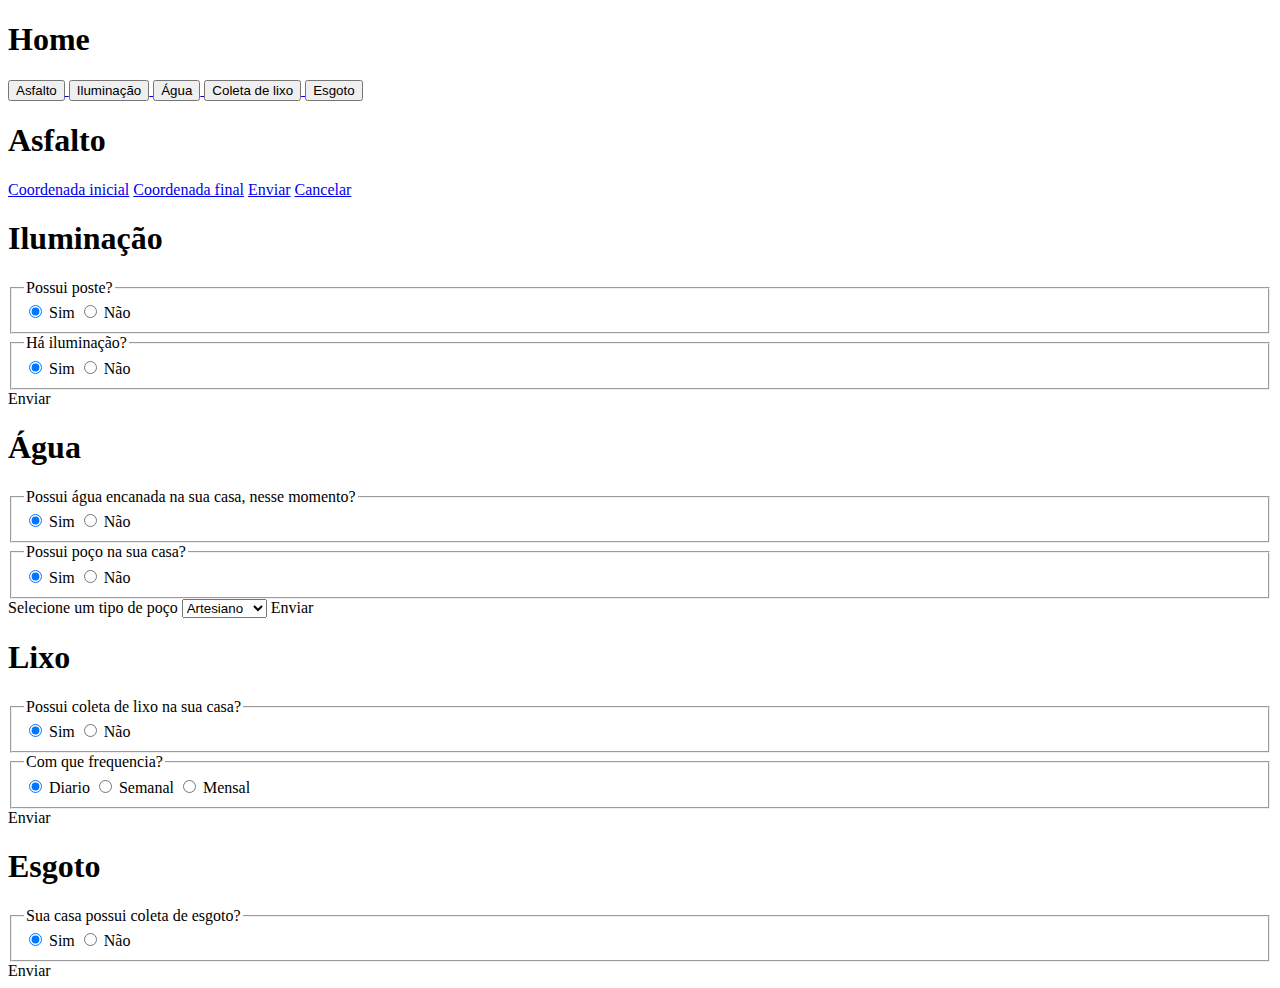
==== app/index.html @ e6197594 "Alteração na tabela iluminação" ====
<!DOCTYPE html>
<html>

<head>
  <meta charset="utf-8" />
  <meta name="viewport" content="user-scalable=no, initial-scale=1, maximum-scale=1, minimum-scale=1, width=device-width">

  <link rel="stylesheet" href="css/estilo.css" />
  <link rel="stylesheet" href="css/jquery.mobile-1.4.5.min.css">
  <link rel="stylesheet" href="css/jquery.mobile.structure-1.4.5.min.css" />
  <link rel="stylesheet" href="css/jquery.mobile.icons.min.css">
  <link rel="stylesheet" href="css/jquery.mobile.theme-1.4.5.css">

  <script type="text/javascript" src="js/jquery.js"></script>
  <script type="text/javascript" src="js/fastClick.js"></script>
  <script type="text/javascript" src="js/jquery.mobile.js"></script>
  <script type="text/javascript" src="js/function.js"></script>

  <script src="js/app.js"></script>

</head>

<body onload="navigator.geolocation.getCurrentPosition(onSuccessGeo, onErrorGeo);">

  <!--página home-->

  <div data-role="page" id="home" data-theme="b">
    <div data-role="header" data-position="fixed">
      <h1>Home</h1>
    </div>
    <div data-role="content">
      <a href="#asphalt" data-transition="slide">
        <input type="button" data-icon="" data-iconpos="top" value="Asfalto">
      </a>
      <a href="#lighting" data-transition="slide">
        <input type="button" data-icon="" data-iconpos="top" value="Iluminação" onclick="setCoord('iluminacao')">
      </a>
      <a href="#water" data-transition="slide">
        <input type="button" data-icon="" data-iconpos="top" value="Água" onclick="setCoord('agua')">
      </a>
      <a href="#trash" data-transition="fade">
        <input type="button" data-icon="" data-iconpos="top" value="Coleta de lixo" onclick="setCoord('lixo')">
      </a>
      <a href="#sewer" data-transition="slide">
        <input type="button" data-icon="" data-iconpos="top" value="Esgoto" onclick="setCoord('esgoto')">
      </a>
    </div>
  </div>

  <!--pagina de asfaltos-->
  <div data-role="page" id="asphalt" data-theme="a">
    <div data-role="header" data-position="fixed">
      <a href="#services" data-rel="back" class="ui-btn ui-shadow ui-corner-all ui-icon-carat-l ui-btn-icon-notext ui-btn-left"></a>
      <h1>Asfalto</h1>
    </div>
    <div data-role="content">
      <form id="form-asfalto">
        <input type="hidden" name="latitude_inicial" id="latitudeInicial">
        <input type="hidden" name="longitude_inicial" id="longitudeInicial">

        <input type="hidden" name="latitude_final" id="latitudeFinal">
        <input type="hidden" name="longitude_final" id="longitudeFinal">
        
        <a href="#" class="ui-btn ui-corner-all ui-icon-location ui-btn-icon-top" onclick="setCoordAsfaltIni();">Coordenada inicial</a>
        <a href="#" class="ui-btn ui-corner-all ui-icon-location ui-btn-icon-top" onclick="setCoordAsfaltFinal();">Coordenada final</a>
        <a href="#" class="ui-btn ui-corner-all ui-icon-check ui-btn-icon-top" onclick="enviarFormAsfalto()">Enviar</a>
        <a href="#" class="ui-btn ui-corner-all ui-icon-delete ui-btn-icon-top">Cancelar</a>
      </form>
    </div>
  </div>
  <div data-role="page" id="lighting" data-theme="a">
    <div data-role="header" data-position="fixed">
      <a href="#services" data-rel="back" class="ui-btn ui-shadow ui-corner-all ui-icon-carat-l ui-btn-icon-notext ui-btn-left"></a>
      <h1>Iluminação</h1>
    </div>
    <div data-role="content">
      <form id="form-iluminacao">
        <input type="hidden" name="latitude" id="latIlum">
        <input type="hidden" name="longitude" id="longIlum">

        <fieldset data-role="controlgroup" data-iconpos="right" data-theme="a">
          <legend>Possui poste?</legend>
          <input type="radio" name="poste" id="radio-choice-w-6a" value="1" checked="checked" onclick="iluminacao('habilitar');">
          <label for="radio-choice-w-6a">Sim</label>
          <input type="radio" name="poste" id="radio-choice-w-6b" value="0" onclick="iluminacao('desabilitar');">
          <label for="radio-choice-w-6b">Não</label>
        </fieldset>

        <fieldset data-role="controlgroup" id="lamp" data-iconpos="right" data-theme="a">
          <legend>Há iluminação?</legend>
          <input type="radio" name="lampada" id="radio-choice-w-6c" value="1" checked="checked">
          <label for="radio-choice-w-6c">Sim</label>
          <input type="radio" name="lampada" id="radio-choice-w-6d" value="0">
          <label for="radio-choice-w-6d">Não</label>
          <input type="radio" name="lampada" id="ilumNull" value="null" style="visibility:hidden;">
        </fieldset>
        <a class="ui-btn ui-corner-all ui-icon-check ui-btn-icon-right" id="send" onclick="enviarFormIluminacao()">Enviar</a>
      </form>
    </div>
  </div>

  <!--página água-->
  <div data-role="page" id="water" data-theme="a">
    <div data-role="header" data-position="fixed">
      <a href="#services" data-rel="back" class="ui-btn ui-shadow ui-corner-all ui-icon-carat-l ui-btn-icon-notext ui-btn-left"></a>
      <h1>Água</h1>
    </div>
    <div data-role="content">
      <form id="form-agua">
        
        <input type="hidden" name="latitude" id="latAgua">
        <input type="hidden" name="longitude" id="longAgua">


        <fieldset data-role="controlgroup" data-iconpos="right" data-theme="a">
          <legend>Possui água encanada na sua casa, nesse momento?</legend>
          <input type="radio" name="encanada" id="radio-choice-w-6a" value="1" checked="checked">
          <label for="radio-choice-w-6a">Sim</label>
          <input type="radio" name="encanada" id="radio-choice-w-6b" value="0">
          <label for="radio-choice-w-6b">Não</label>
        </fieldset>
        <fieldset data-role="controlgroup" data-iconpos="right" data-theme="a">
          <legend>Possui poço na sua casa?</legend>
          <input type="radio" name="poco" id="radio-choice-w-61" value="1" checked="checked">
          <label for="radio-choice-w-61">Sim</label>
          <input type="radio" name="poco" id="radio-choice-w-62" value="0">
          <label for="radio-choice-w-62">Não</label>
        </fieldset>
        <label for="select-choice-1" class="select">Selecione um tipo de poço</label>
        <select name="tipo_poco" id="select-choice-1">
          <option value="0">Artesiano</option>
          <option value="1">Amazonas</option>
        </select>
        <a class="ui-btn ui-corner-all ui-icon-check ui-btn-icon-right" id="send" onclick="enviarFormAgua()">Enviar</a>
      </form>
    </div>
  </div>

  <!--página de lixo-->
  <div data-role="page" id="trash" data-theme="a">
    <div data-role="header" data-position="fixed">
      <a href="#services" data-rel="back" class="ui-btn ui-shadow ui-corner-all ui-icon-carat-l ui-btn-icon-notext ui-btn-left"></a>
      <h1>Lixo</h1>
    </div>
    <div data-role="content">
      <form id="form-lixo">
        <input type="hidden" name="latitude" id="latLixo">
        <input type="hidden" name="longitude" id="longLixo">

        <fieldset data-role="controlgroup" data-iconpos="right" data-theme="a">
          <legend>Possui coleta de lixo na sua casa?</legend>
          <input type="radio" name="coleta" id="radio-choice-w-6a" value="1" checked="checked" onclick="freqColetaLixo('habilitar');">
          <label for="radio-choice-w-6a">Sim</label>
          <input type="radio" name="coleta" id="radio-choice-w-6b" value="0" onclick="freqColetaLixo('desabilitar');">
          <label for="radio-choice-w-6b">Não</label>
        </fieldset>

        <fieldset data-role="controlgroup" id="frequenciaColetaLixo" data-iconpos="right" data-theme="a">
          <legend>Com que frequencia?</legend>
          <input type="radio" name="frequencia" id="radio-choice-w-6c" value="diario" checked="checked">
          <label for="radio-choice-w-6c">Diario</label>
          <input type="radio" name="frequencia" id="radio-choice-w-6d" value="semanal">
          <label for="radio-choice-w-6d">Semanal</label>
          <input type="radio" name="frequencia" id="radio-choice-w-6e" value="mensal">
          <label for="radio-choice-w-6e">Mensal</label>
          <input type="radio" name="frequencia" id="frequenciaNull" value="null" style="visibility:hidden;">
        </fieldset>
        <a class="ui-btn ui-corner-all ui-icon-check ui-btn-icon-right" id="send" onclick="enviarFormLixo()">Enviar</a>
      </form>  
    
    </div>
  </div>

  <!--página de esgoto-->
  <div data-role="page" id="sewer" data-theme="a">
    <div data-role="header" data-position="fixed">
      <a href="#services" data-rel="back" class="ui-btn ui-shadow ui-corner-all ui-icon-carat-l ui-btn-icon-notext ui-btn-left"></a>
      <h1>Esgoto</h1>
    </div>
    <div data-role="content">
      <form id="form-esgoto">
        <input type="hidden" name="latitude" id="latEsgoto">
        <input type="hidden" name="longitude" id="longEsgoto">

        <fieldset data-role="controlgroup" data-iconpos="right" data-theme="a">
          <legend>Sua casa possui coleta de esgoto?</legend>
          <input type="radio" name="esgoto" id="radio-choice-w-6a" value="1" checked="checked">
          <label for="radio-choice-w-6a">Sim</label>
          <input type="radio" name="esgoto" id="radio-choice-w-6b" value="0">
          <label for="radio-choice-w-6b">Não</label>
        </fieldset>
        <a class="ui-btn ui-corner-all ui-icon-check ui-btn-icon-right" id="send" onclick="enviarFormEsgoto()">Enviar</a>
        <!--<a href="#" class="ui-btn ui-corner-all ui-icon-check ui-btn-icon-top">Sim</a>
        <a href="#" class="ui-btn ui-corner-all ui-icon-delete ui-btn-icon-top">Não</a>-->
      </form>
    </div>
  </div>
</body>

</html>
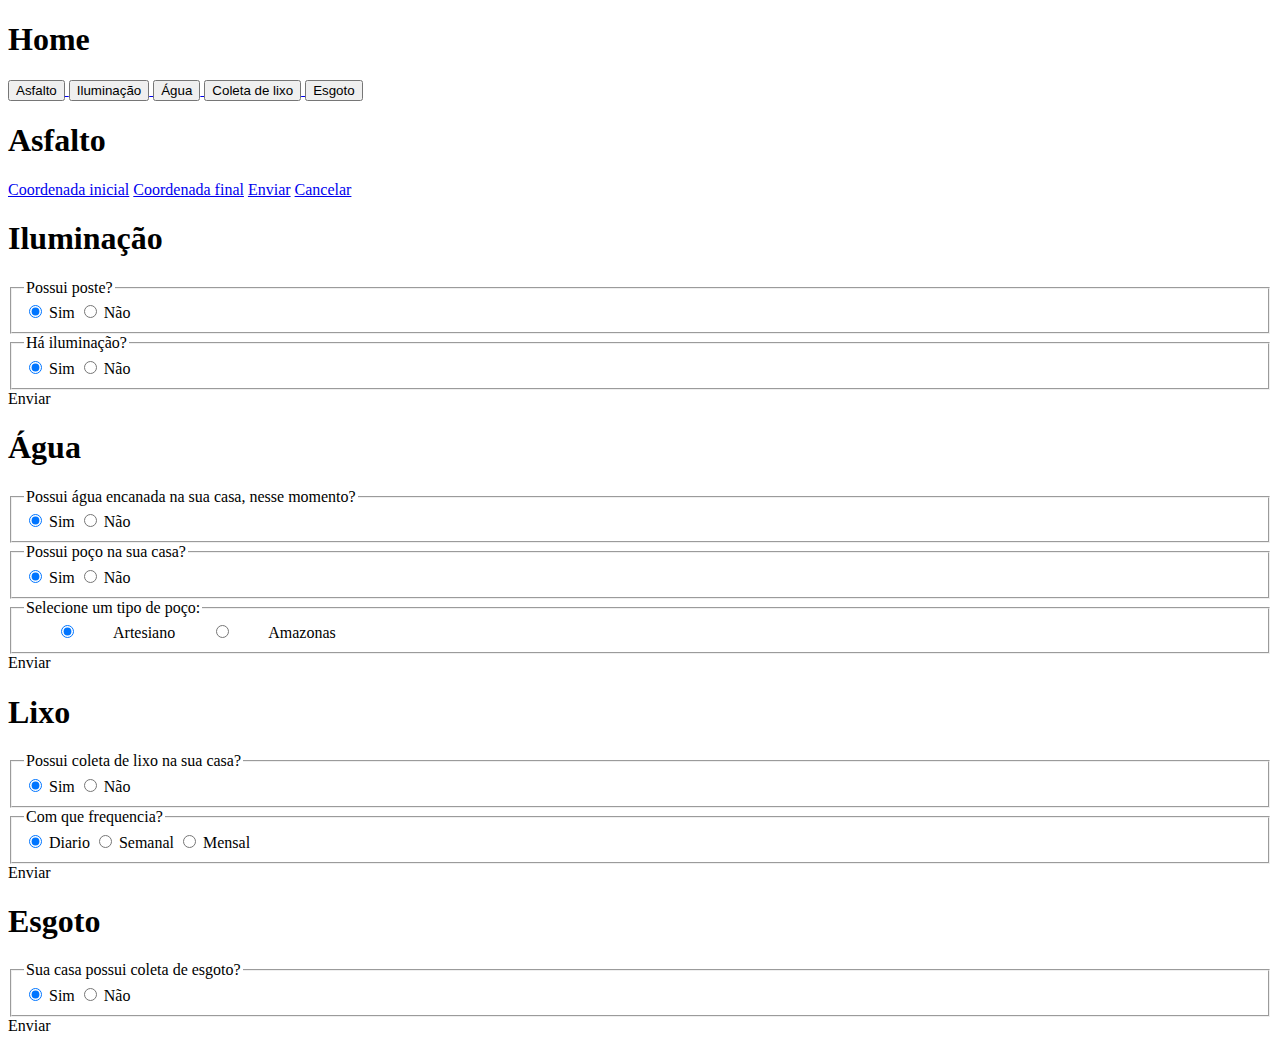
==== commit 0b5b871f: "Adicionando funçao hide e show na page agua" ====
--- a/app/index.html
+++ b/app/index.html
@@ -121,16 +121,27 @@
         </fieldset>
         <fieldset data-role="controlgroup" data-iconpos="right" data-theme="a">
           <legend>Possui poço na sua casa?</legend>
-          <input type="radio" name="poco" id="radio-choice-w-61" value="1" checked="checked">
+          <input type="radio" name="poco" id="radio-choice-w-61" value="1" checked="checked" onclick="unablePoco('habilitar')">
           <label for="radio-choice-w-61">Sim</label>
-          <input type="radio" name="poco" id="radio-choice-w-62" value="0">
+          <input type="radio" name="poco" id="radio-choice-w-62" value="0" onclick="unablePoco('desabilitar')">
           <label for="radio-choice-w-62">Não</label>
         </fieldset>
-        <label for="select-choice-1" class="select">Selecione um tipo de poço</label>
-        <select name="tipo_poco" id="select-choice-1">
-          <option value="0">Artesiano</option>
-          <option value="1">Amazonas</option>
-        </select>
+        <!--<fieldset data-role="controlgroup" data-iconpos="right" data-theme="a" id="teste">
+          <label for="select-choice-1" class="select">Selecione um tipo de poço</label>
+          <select name="tipo_poco" id="tipo_poco">
+            <option value="0">Artesiano</option>
+            <option value="1">Amazonas</option>
+            <option value="null">null</option>
+          </select>
+        </fieldset>-->
+        <fieldset data-role="controlgroup" id="teste" data-iconpos="right" data-theme="a">
+          <legend>Selecione um tipo de poço:</legend>
+          <input type="radio" name="tipo_poco" id="radio-choice-v-2a" value="0" checked="checked">
+          <label for="radio-choice-v-2a">Artesiano</label>
+          <input type="radio" name="tipo_poco" id="radio-choice-v-2b" value="1">
+          <label for="radio-choice-v-2b">Amazonas</label>
+          <input type="radio" name="tipo_poco" id="dispoco" value="null" style="visibility:hidden;"> 
+        </fieldset>
         <a class="ui-btn ui-corner-all ui-icon-check ui-btn-icon-right" id="send" onclick="enviarFormAgua()">Enviar</a>
       </form>
     </div>
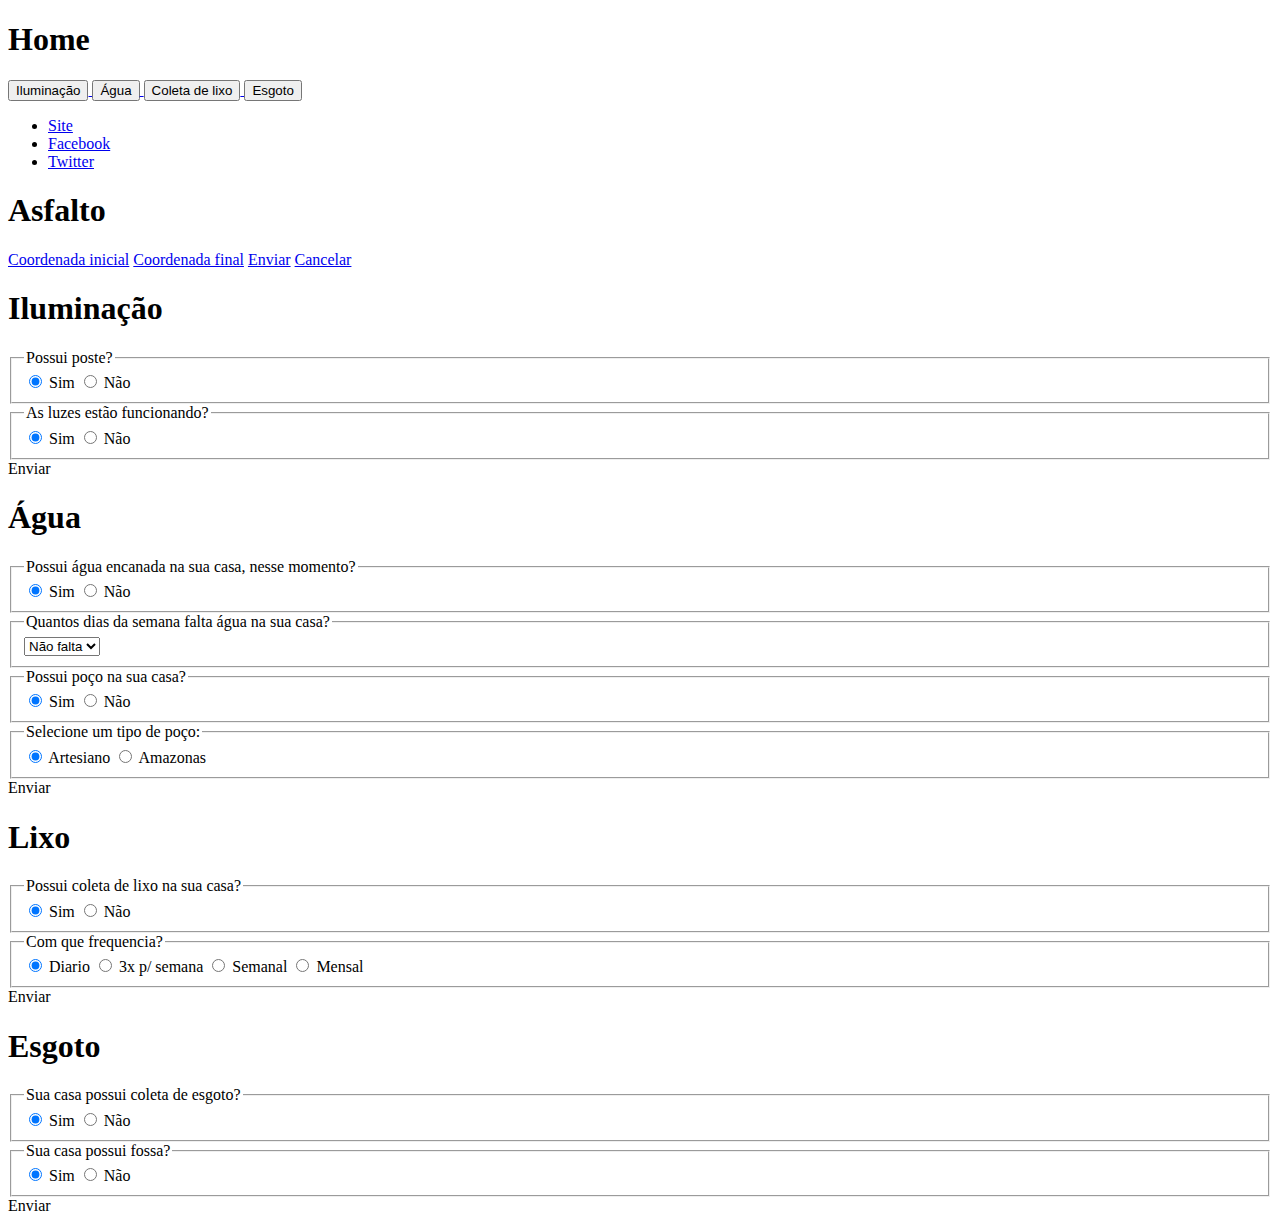
==== commit 2bba4fb7: "Adicionando footer social media" ====
--- a/app/index.html
+++ b/app/index.html
@@ -20,37 +20,60 @@
 
 </head>
 
-<body onload="navigator.geolocation.getCurrentPosition(onSuccessGeo, onErrorGeo);">
+<body onload="navigator.geolocation.getCurrentPosition(onSuccessGeo, onErrorGeo)">
 
   <!--página home-->
 
-  <div data-role="page" id="home" data-theme="b">
+  <div data-role="page" id="home" data-theme="a">
     <div data-role="header" data-position="fixed">
       <h1>Home</h1>
     </div>
     <div data-role="content">
-      <a href="#asphalt" data-transition="slide">
+      <!-- <a href="#asphalt" data-transition="fade">
         <input type="button" data-icon="" data-iconpos="top" value="Asfalto">
-      </a>
-      <a href="#lighting" data-transition="slide">
-        <input type="button" data-icon="" data-iconpos="top" value="Iluminação" onclick="setCoord('iluminacao')">
-      </a>
-      <a href="#water" data-transition="slide">
-        <input type="button" data-icon="" data-iconpos="top" value="Água" onclick="setCoord('agua')">
+      </a> -->
+      <a href="#lighting" data-transition="fade">
+        <input type="button" data-icon="" data-iconpos="top" value="Iluminação" onclick="setCoordIluminacao()">
+      </a>
+      <a href="#water" data-transition="fade">
+        <input type="button" data-icon="" data-iconpos="top" value="Água" onclick="setCoordAgua()">
       </a>
       <a href="#trash" data-transition="fade">
-        <input type="button" data-icon="" data-iconpos="top" value="Coleta de lixo" onclick="setCoord('lixo')">
-      </a>
-      <a href="#sewer" data-transition="slide">
-        <input type="button" data-icon="" data-iconpos="top" value="Esgoto" onclick="setCoord('esgoto')">
-      </a>
+        <input type="button" data-icon="" data-iconpos="top" value="Coleta de lixo" onclick="setCoordLixo()">
+      </a>
+      <a href="#sewer" data-transition="fade">
+        <input type="button" data-icon="" data-iconpos="top" value="Esgoto" onclick="setCoordEsgoto()">
+      </a>
+    </div>
+
+
+
+    <div data-role="footer" data-position="fixed">
+      <div data-role="navbar">
+      
+        <ul>
+        
+          <li>
+            <a href="http://lupanh.000webhostapp.com/LUPANH/front/" data-icon="star" class="ui-icon-myicon-site" target="_blank">Site</a>
+          </li>
+        
+          <li>
+            <a href="#" data-icon="star" class="ui-icon-myicon-fb" onclick="alert('Facebook')">Facebook</a>
+          </li>
+        
+          <li>
+            <a href="#" data-icon="gear" class="ui-icon-myicon-tw" onclick="alert('Twitter')">Twitter</a>
+          </li>
+          </ul>
+        </div>
     </div>
   </div>
 
   <!--pagina de asfaltos-->
   <div data-role="page" id="asphalt" data-theme="a">
     <div data-role="header" data-position="fixed">
-      <a href="#services" data-rel="back" class="ui-btn ui-shadow ui-corner-all ui-icon-carat-l ui-btn-icon-notext ui-btn-left"></a>
+      <a href="#services" data-rel="back" class="ui-btn ui-shadow ui-corner-all ui-icon-carat-l ui-btn-icon-notext ui-btn-left"
+        onclick="  "></a>
       <h1>Asfalto</h1>
     </div>
     <div data-role="content">
@@ -60,7 +83,7 @@
 
         <input type="hidden" name="latitude_final" id="latitudeFinal">
         <input type="hidden" name="longitude_final" id="longitudeFinal">
-        
+
         <a href="#" class="ui-btn ui-corner-all ui-icon-location ui-btn-icon-top" onclick="setCoordAsfaltIni();">Coordenada inicial</a>
         <a href="#" class="ui-btn ui-corner-all ui-icon-location ui-btn-icon-top" onclick="setCoordAsfaltFinal();">Coordenada final</a>
         <a href="#" class="ui-btn ui-corner-all ui-icon-check ui-btn-icon-top" onclick="enviarFormAsfalto()">Enviar</a>
@@ -70,7 +93,8 @@
   </div>
   <div data-role="page" id="lighting" data-theme="a">
     <div data-role="header" data-position="fixed">
-      <a href="#services" data-rel="back" class="ui-btn ui-shadow ui-corner-all ui-icon-carat-l ui-btn-icon-notext ui-btn-left"></a>
+      <a href="#services" data-rel="back" class="ui-btn ui-shadow ui-corner-all ui-icon-carat-l ui-btn-icon-notext ui-btn-left"
+        onclick="  "></a>
       <h1>Iluminação</h1>
     </div>
     <div data-role="content">
@@ -87,7 +111,7 @@
         </fieldset>
 
         <fieldset data-role="controlgroup" id="lamp" data-iconpos="right" data-theme="a">
-          <legend>Há iluminação?</legend>
+          <legend>As luzes estão funcionando?</legend>
           <input type="radio" name="lampada" id="radio-choice-w-6c" value="1" checked="checked">
           <label for="radio-choice-w-6c">Sim</label>
           <input type="radio" name="lampada" id="radio-choice-w-6d" value="0">
@@ -102,45 +126,54 @@
   <!--página água-->
   <div data-role="page" id="water" data-theme="a">
     <div data-role="header" data-position="fixed">
-      <a href="#services" data-rel="back" class="ui-btn ui-shadow ui-corner-all ui-icon-carat-l ui-btn-icon-notext ui-btn-left"></a>
+      <a href="#services" data-rel="back" class="ui-btn ui-shadow ui-corner-all ui-icon-carat-l ui-btn-icon-notext ui-btn-left"
+        onclick="  "></a>
       <h1>Água</h1>
     </div>
     <div data-role="content">
       <form id="form-agua">
-        
+
         <input type="hidden" name="latitude" id="latAgua">
         <input type="hidden" name="longitude" id="longAgua">
 
 
         <fieldset data-role="controlgroup" data-iconpos="right" data-theme="a">
           <legend>Possui água encanada na sua casa, nesse momento?</legend>
-          <input type="radio" name="encanada" id="radio-choice-w-6a" value="1" checked="checked">
-          <label for="radio-choice-w-6a">Sim</label>
-          <input type="radio" name="encanada" id="radio-choice-w-6b" value="0">
-          <label for="radio-choice-w-6b">Não</label>
+          <input type="radio" name="encanada" id="radio-choice-w-6e" value="1" checked="checked">
+          <label for="radio-choice-w-6e">Sim</label>
+          <input type="radio" name="encanada" id="radio-choice-w-6f" value="0">
+          <label for="radio-choice-w-6f">Não</label>
+        </fieldset>
+        <fieldset data-role="controlgroup" data-iconpos="right" data-theme="a">
+          <legend>Quantos dias da semana falta água na sua casa?</legend>
+          <select name="falta" id="falta" data-theme="a">
+            <option value="0">Não falta</option>
+            <option value="1">1</option>
+            <option value="2">2</option>
+            <option value="3">3</option>
+            <option value="4">4</option>
+            <option value="5">5</option>
+            <option value="6">6</option>
+            <option value="7">7</option>
+          </select>
         </fieldset>
         <fieldset data-role="controlgroup" data-iconpos="right" data-theme="a">
           <legend>Possui poço na sua casa?</legend>
-          <input type="radio" name="poco" id="radio-choice-w-61" value="1" checked="checked" onclick="unablePoco('habilitar')">
-          <label for="radio-choice-w-61">Sim</label>
-          <input type="radio" name="poco" id="radio-choice-w-62" value="0" onclick="unablePoco('desabilitar')">
-          <label for="radio-choice-w-62">Não</label>
-        </fieldset>
-        <!--<fieldset data-role="controlgroup" data-iconpos="right" data-theme="a" id="teste">
-          <label for="select-choice-1" class="select">Selecione um tipo de poço</label>
-          <select name="tipo_poco" id="tipo_poco">
-            <option value="0">Artesiano</option>
-            <option value="1">Amazonas</option>
-            <option value="null">null</option>
-          </select>
-        </fieldset>-->
+          <input type="radio" name="poco" id="radio-choice-w-6g" value="1" checked="checked" onclick="unablePoco('habilitar')">
+          <label for="radio-choice-w-6g">Sim</label>
+          <input type="radio" name="poco" id="radio-choice-w-6h" value="0" onclick="unablePoco('desabilitar')">
+          <label for="radio-choice-w-6h">Não</label>
+        </fieldset>
         <fieldset data-role="controlgroup" id="teste" data-iconpos="right" data-theme="a">
           <legend>Selecione um tipo de poço:</legend>
-          <input type="radio" name="tipo_poco" id="radio-choice-v-2a" value="0" checked="checked">
-          <label for="radio-choice-v-2a">Artesiano</label>
-          <input type="radio" name="tipo_poco" id="radio-choice-v-2b" value="1">
-          <label for="radio-choice-v-2b">Amazonas</label>
-          <input type="radio" name="tipo_poco" id="dispoco" value="null" style="visibility:hidden;"> 
+
+          <input type="radio" name="tipo_poco" id="radio-choice-v-2a" value="0" checked="checked">
+          <label for="radio-choice-v-2a">Artesiano</label>
+
+          <input type="radio" name="tipo_poco" id="radio-choice-v-2b" value="1">
+          <label for="radio-choice-v-2b">Amazonas</label>
+
+          <input type="radio" name="tipo_poco" id="dispoco" value="null" style="visibility:hidden;">
         </fieldset>
         <a class="ui-btn ui-corner-all ui-icon-check ui-btn-icon-right" id="send" onclick="enviarFormAgua()">Enviar</a>
       </form>
@@ -150,7 +183,8 @@
   <!--página de lixo-->
   <div data-role="page" id="trash" data-theme="a">
     <div data-role="header" data-position="fixed">
-      <a href="#services" data-rel="back" class="ui-btn ui-shadow ui-corner-all ui-icon-carat-l ui-btn-icon-notext ui-btn-left"></a>
+      <a href="#services" data-rel="back" class="ui-btn ui-shadow ui-corner-all ui-icon-carat-l ui-btn-icon-notext ui-btn-left"
+        onclick="  "></a>
       <h1>Lixo</h1>
     </div>
     <div data-role="content">
@@ -160,32 +194,35 @@
 
         <fieldset data-role="controlgroup" data-iconpos="right" data-theme="a">
           <legend>Possui coleta de lixo na sua casa?</legend>
-          <input type="radio" name="coleta" id="radio-choice-w-6a" value="1" checked="checked" onclick="freqColetaLixo('habilitar');">
-          <label for="radio-choice-w-6a">Sim</label>
-          <input type="radio" name="coleta" id="radio-choice-w-6b" value="0" onclick="freqColetaLixo('desabilitar');">
-          <label for="radio-choice-w-6b">Não</label>
+          <input type="radio" name="coleta" id="radio-choice-w-6i" value="1" checked="checked" onclick="freqColetaLixo('habilitar');">
+          <label for="radio-choice-w-6i">Sim</label>
+          <input type="radio" name="coleta" id="radio-choice-w-6j" value="0" onclick="freqColetaLixo('desabilitar');">
+          <label for="radio-choice-w-6j">Não</label>
         </fieldset>
 
         <fieldset data-role="controlgroup" id="frequenciaColetaLixo" data-iconpos="right" data-theme="a">
           <legend>Com que frequencia?</legend>
-          <input type="radio" name="frequencia" id="radio-choice-w-6c" value="diario" checked="checked">
-          <label for="radio-choice-w-6c">Diario</label>
-          <input type="radio" name="frequencia" id="radio-choice-w-6d" value="semanal">
-          <label for="radio-choice-w-6d">Semanal</label>
-          <input type="radio" name="frequencia" id="radio-choice-w-6e" value="mensal">
-          <label for="radio-choice-w-6e">Mensal</label>
+          <input type="radio" name="frequencia" id="radio-choice-w-6cc" value="diario" checked="checked" />
+          <label for="radio-choice-w-6cc">Diario</label>
+          <input type="radio" name="frequencia" id="radio-choice-w-6bb" value="trial" />
+          <label for="radio-choice-w-6bb">3x p/ semana</label>
+          <input type="radio" name="frequencia" id="radio-choice-w-6dd" value="semanal" />
+          <label for="radio-choice-w-6dd">Semanal</label>
+          <input type="radio" name="frequencia" id="radio-choice-w-6ee" value="mensal">
+          <label for="radio-choice-w-6ee">Mensal</label>
           <input type="radio" name="frequencia" id="frequenciaNull" value="null" style="visibility:hidden;">
         </fieldset>
         <a class="ui-btn ui-corner-all ui-icon-check ui-btn-icon-right" id="send" onclick="enviarFormLixo()">Enviar</a>
-      </form>  
-    
+      </form>
+
     </div>
   </div>
 
   <!--página de esgoto-->
   <div data-role="page" id="sewer" data-theme="a">
     <div data-role="header" data-position="fixed">
-      <a href="#services" data-rel="back" class="ui-btn ui-shadow ui-corner-all ui-icon-carat-l ui-btn-icon-notext ui-btn-left"></a>
+      <a href="#services" data-rel="back" class="ui-btn ui-shadow ui-corner-all ui-icon-carat-l ui-btn-icon-notext ui-btn-left"
+        onclick="  "></a>
       <h1>Esgoto</h1>
     </div>
     <div data-role="content">
@@ -195,10 +232,18 @@
 
         <fieldset data-role="controlgroup" data-iconpos="right" data-theme="a">
           <legend>Sua casa possui coleta de esgoto?</legend>
-          <input type="radio" name="esgoto" id="radio-choice-w-6a" value="1" checked="checked">
-          <label for="radio-choice-w-6a">Sim</label>
-          <input type="radio" name="esgoto" id="radio-choice-w-6b" value="0">
-          <label for="radio-choice-w-6b">Não</label>
+          <input type="radio" name="esgoto" id="radio-choice-w-6k" value="1" checked="checked">
+          <label for="radio-choice-w-6k">Sim</label>
+          <input type="radio" name="esgoto" id="radio-choice-w-6l" value="0">
+          <label for="radio-choice-w-6l">Não</label>
+        </fieldset>
+
+        <fieldset data-role="controlgroup" data-iconpos="right" data-theme="a">
+          <legend>Sua casa possui fossa?</legend>
+          <input type="radio" name="fossa" id="radio-choice-w-6m" value="1" checked="checked">
+          <label for="radio-choice-w-6m">Sim</label>
+          <input type="radio" name="fossa" id="radio-choice-w-6n" value="0">
+          <label for="radio-choice-w-6n">Não</label>
         </fieldset>
         <a class="ui-btn ui-corner-all ui-icon-check ui-btn-icon-right" id="send" onclick="enviarFormEsgoto()">Enviar</a>
         <!--<a href="#" class="ui-btn ui-corner-all ui-icon-check ui-btn-icon-top">Sim</a>
--- a/app/css/estilo.css
+++ b/app/css/estilo.css
@@ -0,0 +1,27 @@
+/*html, body{
+  height: 100%;
+	margin: 0;
+	padding: 0;
+	background-size: 100%;
+  background-repeat: no-repeat;
+  background: #42a5f5;
+}*/
+
+
+
+
+  /*#custom-border-radius{
+    margin-top: -10px;
+  }*/
+/*.topo{
+  background-color: black;
+}*/
+/*.ui-page-theme-a .ui-btn, html .ui-bar-a .ui-btn, html .ui-body-a .ui-btn, html body .ui-group-theme-a .ui-btn, html head + body .ui-btn.ui-btn-a, .ui-page-theme-a .ui-btn:visited, html .ui-bar-a .ui-btn:visited, html .ui-body-a .ui-btn:visited, html body .ui-group-theme-a .ui-btn:visited, html head + body .ui-btn.ui-btn-a:visited{
+  background-color: #f3f3f3
+}*/
+
+/*
+.ui-icon-car:after {
+    background-image: url("images/icons-png/car-white.png") !important;
+    background-size: 18px 18px;
+}*/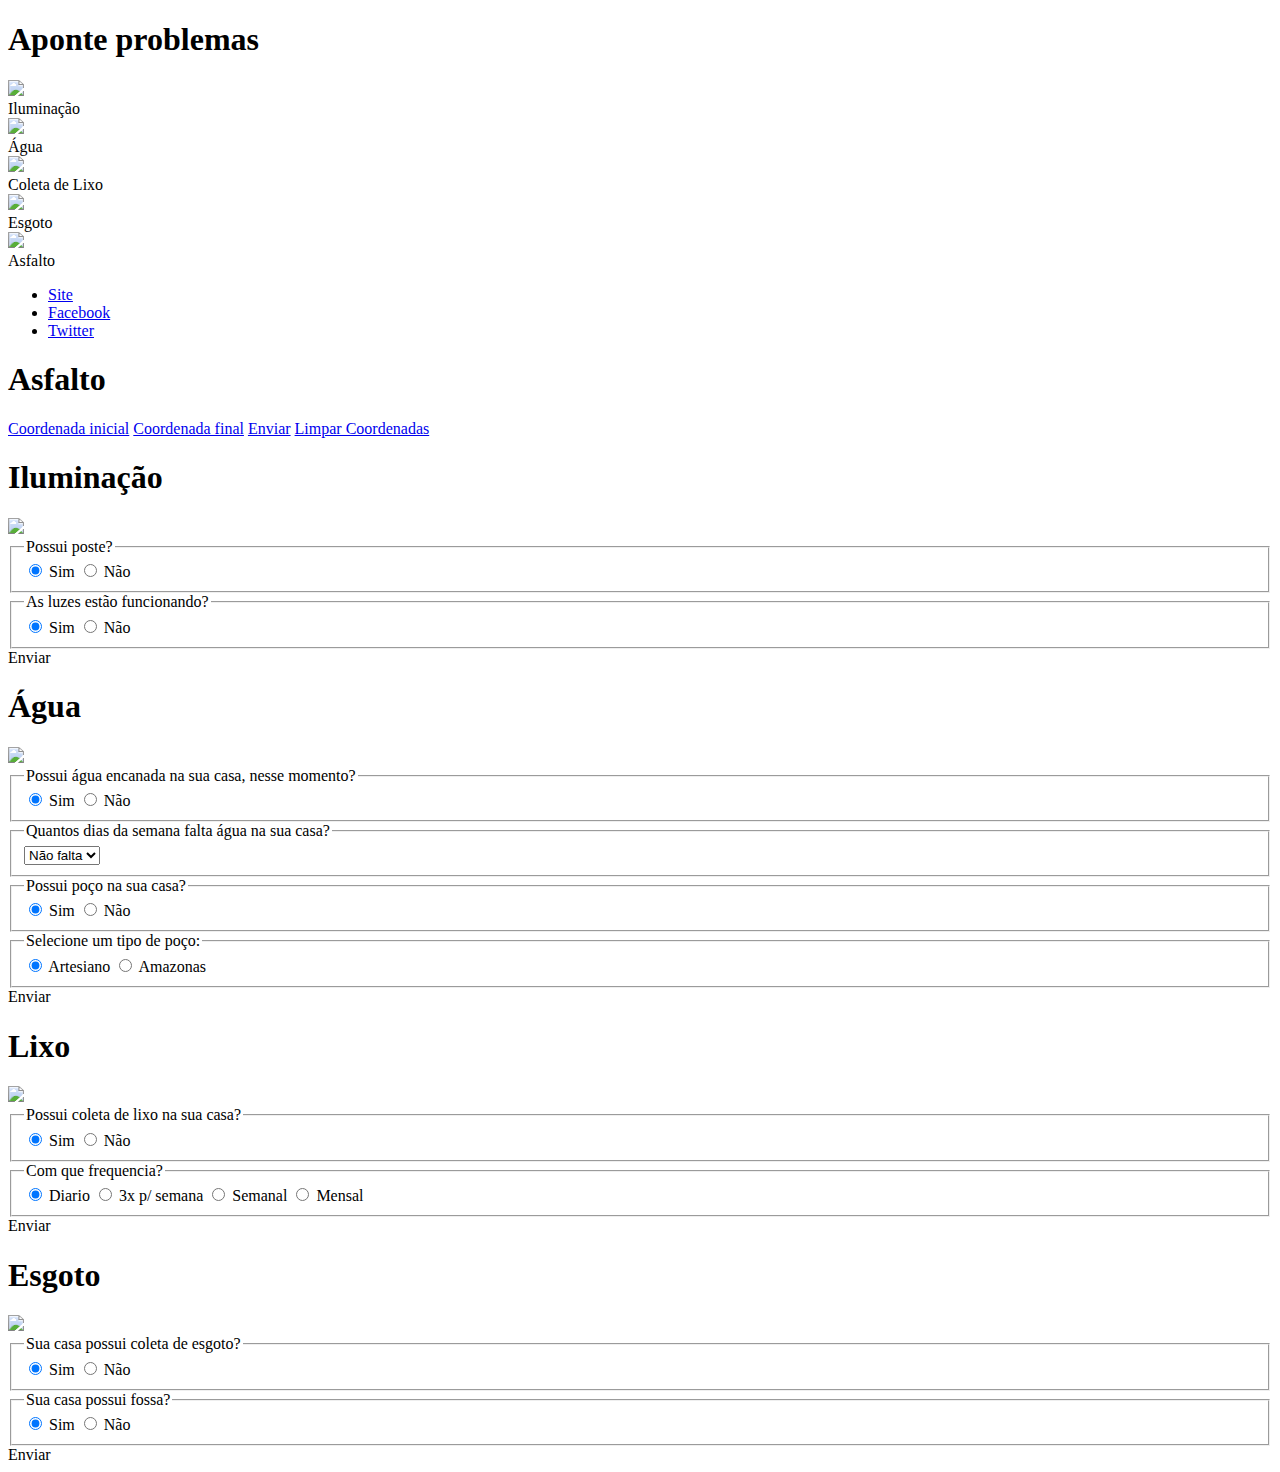
==== commit 44748ac0: "Funcao para limpar coords asfalto" ====
--- a/app/index.html
+++ b/app/index.html
@@ -5,11 +5,12 @@
   <meta charset="utf-8" />
   <meta name="viewport" content="user-scalable=no, initial-scale=1, maximum-scale=1, minimum-scale=1, width=device-width">
 
-  <link rel="stylesheet" href="css/estilo.css" />
   <link rel="stylesheet" href="css/jquery.mobile-1.4.5.min.css">
   <link rel="stylesheet" href="css/jquery.mobile.structure-1.4.5.min.css" />
   <link rel="stylesheet" href="css/jquery.mobile.icons.min.css">
   <link rel="stylesheet" href="css/jquery.mobile.theme-1.4.5.css">
+  <link rel="stylesheet" href="css/Lupanh.css">
+  <link rel="stylesheet" href="css/estilo.css" />
 
   <script type="text/javascript" src="js/jquery.js"></script>
   <script type="text/javascript" src="js/fastClick.js"></script>
@@ -26,46 +27,80 @@
 
   <div data-role="page" id="home" data-theme="a">
     <div data-role="header" data-position="fixed">
-      <h1>Home</h1>
+      <h1>Aponte problemas</h1>
     </div>
     <div data-role="content">
       <!-- <a href="#asphalt" data-transition="fade">
         <input type="button" data-icon="" data-iconpos="top" value="Asfalto">
       </a> -->
-      <a href="#lighting" data-transition="fade">
-        <input type="button" data-icon="" data-iconpos="top" value="Iluminação" onclick="setCoordIluminacao()">
-      </a>
-      <a href="#water" data-transition="fade">
-        <input type="button" data-icon="" data-iconpos="top" value="Água" onclick="setCoordAgua()">
-      </a>
-      <a href="#trash" data-transition="fade">
-        <input type="button" data-icon="" data-iconpos="top" value="Coleta de lixo" onclick="setCoordLixo()">
-      </a>
-      <a href="#sewer" data-transition="fade">
-        <input type="button" data-icon="" data-iconpos="top" value="Esgoto" onclick="setCoordEsgoto()">
-      </a>
+      <div class="ui-grid-a button-row">
+        <div class="ui-block-a">
+          <a class="bubble-button" href="#lighting" data-transition="fade" onclick="setCoordIluminacao()">
+            <div>
+              <img src="css/images/001-light-bulb.svg" />
+            </div>
+          </a>
+          <span>Iluminação</span>
+        </div>
+        <div class="ui-block-b">
+          <a class="bubble-button" href="#water" data-transition="fade" onclick="setCoordAgua()">
+            <div>
+              <img src="css/images/004-drop.svg" />
+            </div>
+          </a>
+          <span>Água</span>
+        </div>
+      </div>
+      <div class="ui-grid-a button-row">
+        <div class="ui-block-a">
+          <a class="bubble-button" href="#trash" data-transition="fade" onclick="setCoordLixo()">
+            <div>
+              <img src="css/images/002-garbage.svg" />
+            </div>
+          </a>
+          <span>Coleta de Lixo</span>
+        </div>
+        <div class="ui-block-b">
+          <a class="bubble-button" href="#sewer" data-transition="fade" onclick="setCoordEsgoto()">
+            <div>
+              <img src="css/images/003-waste.svg" />
+            </div>
+          </a>
+          <span>Esgoto</span>
+        </div>
+      </div>
+      <div class="ui-grid-a button-row">
+        <div class="ui-block-a">
+          <a class="bubble-button" href="#asphalt" data-transition="fade">
+            <div>
+              <img src="css/images/asphalt.svg" />
+            </div>
+          </a>
+          <span>Asfalto</span>
+        </div>
+      </div>
     </div>
 
 
 
     <div data-role="footer" data-position="fixed">
       <div data-role="navbar">
-      
+
         <ul>
-        
+
           <li>
-            <a href="http://lupanh.000webhostapp.com/LUPANH/front/" data-icon="star" class="ui-icon-myicon-site" target="_blank">Site</a>
+            <a href="http://lupanh.labhacker.org.br/front/" data-icon="star" class="ui-icon-myicon-site" target="_blank">Site</a>
           </li>
-        
+
           <li>
             <a href="#" data-icon="star" class="ui-icon-myicon-fb" onclick="alert('Facebook')">Facebook</a>
           </li>
-        
+
           <li>
             <a href="#" data-icon="gear" class="ui-icon-myicon-tw" onclick="alert('Twitter')">Twitter</a>
           </li>
-          </ul>
-        </div>
+        </ul>
+      </div>
     </div>
   </div>
 
@@ -87,7 +122,7 @@
         <a href="#" class="ui-btn ui-corner-all ui-icon-location ui-btn-icon-top" onclick="setCoordAsfaltIni();">Coordenada inicial</a>
         <a href="#" class="ui-btn ui-corner-all ui-icon-location ui-btn-icon-top" onclick="setCoordAsfaltFinal();">Coordenada final</a>
         <a href="#" class="ui-btn ui-corner-all ui-icon-check ui-btn-icon-top" onclick="enviarFormAsfalto()">Enviar</a>
-        <a href="#" class="ui-btn ui-corner-all ui-icon-delete ui-btn-icon-top">Cancelar</a>
+        <a href="#" class="ui-btn ui-corner-all ui-icon-delete ui-btn-icon-top" onclick="limpaCoords()">Limpar Coordenadas</a>
       </form>
     </div>
   </div>
@@ -99,26 +134,37 @@
     </div>
     <div data-role="content">
       <form id="form-iluminacao">
+        <div class="bubble-icon">
+          <img src="css/images/001-light-bulb.svg" />
+        </div>
+
         <input type="hidden" name="latitude" id="latIlum">
         <input type="hidden" name="longitude" id="longIlum">
 
-        <fieldset data-role="controlgroup" data-iconpos="right" data-theme="a">
-          <legend>Possui poste?</legend>
-          <input type="radio" name="poste" id="radio-choice-w-6a" value="1" checked="checked" onclick="iluminacao('habilitar');">
-          <label for="radio-choice-w-6a">Sim</label>
-          <input type="radio" name="poste" id="radio-choice-w-6b" value="0" onclick="iluminacao('desabilitar');">
-          <label for="radio-choice-w-6b">Não</label>
-        </fieldset>
-
-        <fieldset data-role="controlgroup" id="lamp" data-iconpos="right" data-theme="a">
-          <legend>As luzes estão funcionando?</legend>
-          <input type="radio" name="lampada" id="radio-choice-w-6c" value="1" checked="checked">
-          <label for="radio-choice-w-6c">Sim</label>
-          <input type="radio" name="lampada" id="radio-choice-w-6d" value="0">
-          <label for="radio-choice-w-6d">Não</label>
-          <input type="radio" name="lampada" id="ilumNull" value="null" style="visibility:hidden;">
-        </fieldset>
-        <a class="ui-btn ui-corner-all ui-icon-check ui-btn-icon-right" id="send" onclick="enviarFormIluminacao()">Enviar</a>
+        <div class="ui-field-contain">
+          <fieldset data-role="controlgroup" data-type="horizontal">
+            <legend>Possui poste?</legend>
+            <input type="radio" name="poste" id="radio-choice-w-6a" value="1" checked="checked" onclick="iluminacao('habilitar');">
+            <label for="radio-choice-w-6a">Sim</label>
+            <input type="radio" name="poste" id="radio-choice-w-6b" value="0" onclick="iluminacao('desabilitar');">
+            <label for="radio-choice-w-6b">Não</label>
+          </fieldset>
+        </div>
+
+        <div class="ui-field-contain" id="lamp">
+          <fieldset data-role="controlgroup" data-type="horizontal">
+            <legend>As luzes estão funcionando?</legend>
+            <input type="radio" name="lampada" id="radio-choice-w-6c" value="1" checked="checked">
+            <label for="radio-choice-w-6c">Sim</label>
+            <input type="radio" name="lampada" id="radio-choice-w-6d" value="0">
+            <label for="radio-choice-w-6d">Não</label>
+            <input type="radio" name="lampada" id="ilumNull" value="null" style="visibility:hidden;">
+          </fieldset>
+        </div>
+
+        <div class="ui-field-contain">
+          <a class="ui-btn ui-corner-all ui-icon-check ui-btn-icon-right" id="send" onclick="enviarFormIluminacao()">Enviar</a>
+        </div>
       </form>
     </div>
   </div>
@@ -132,50 +178,66 @@
     </div>
     <div data-role="content">
       <form id="form-agua">
+        <div class="bubble-icon">
+          <img src="css/images/004-drop.svg" />
+        </div>
 
         <input type="hidden" name="latitude" id="latAgua">
         <input type="hidden" name="longitude" id="longAgua">
 
-
-        <fieldset data-role="controlgroup" data-iconpos="right" data-theme="a">
-          <legend>Possui água encanada na sua casa, nesse momento?</legend>
-          <input type="radio" name="encanada" id="radio-choice-w-6e" value="1" checked="checked">
-          <label for="radio-choice-w-6e">Sim</label>
-          <input type="radio" name="encanada" id="radio-choice-w-6f" value="0">
-          <label for="radio-choice-w-6f">Não</label>
-        </fieldset>
-        <fieldset data-role="controlgroup" data-iconpos="right" data-theme="a">
-          <legend>Quantos dias da semana falta água na sua casa?</legend>
-          <select name="falta" id="falta" data-theme="a">
-            <option value="0">Não falta</option>
-            <option value="1">1</option>
-            <option value="2">2</option>
-            <option value="3">3</option>
-            <option value="4">4</option>
-            <option value="5">5</option>
-            <option value="6">6</option>
-            <option value="7">7</option>
-          </select>
-        </fieldset>
-        <fieldset data-role="controlgroup" data-iconpos="right" data-theme="a">
-          <legend>Possui poço na sua casa?</legend>
-          <input type="radio" name="poco" id="radio-choice-w-6g" value="1" checked="checked" onclick="unablePoco('habilitar')">
-          <label for="radio-choice-w-6g">Sim</label>
-          <input type="radio" name="poco" id="radio-choice-w-6h" value="0" onclick="unablePoco('desabilitar')">
-          <label for="radio-choice-w-6h">Não</label>
-        </fieldset>
-        <fieldset data-role="controlgroup" id="teste" data-iconpos="right" data-theme="a">
-          <legend>Selecione um tipo de poço:</legend>
-
-          <input type="radio" name="tipo_poco" id="radio-choice-v-2a" value="0" checked="checked">
-          <label for="radio-choice-v-2a">Artesiano</label>
-
-          <input type="radio" name="tipo_poco" id="radio-choice-v-2b" value="1">
-          <label for="radio-choice-v-2b">Amazonas</label>
-
-          <input type="radio" name="tipo_poco" id="dispoco" value="null" style="visibility:hidden;">
-        </fieldset>
-        <a class="ui-btn ui-corner-all ui-icon-check ui-btn-icon-right" id="send" onclick="enviarFormAgua()">Enviar</a>
+        <div class="ui-field-contain">
+          <fieldset data-role="controlgroup" data-type="horizontal">
+            <legend>Possui água encanada na sua casa, nesse momento?</legend>
+            <input type="radio" name="encanada" id="radio-choice-w-6e" value="1" checked="checked">
+            <label for="radio-choice-w-6e">Sim</label>
+            <input type="radio" name="encanada" id="radio-choice-w-6f" value="0">
+            <label for="radio-choice-w-6f">Não</label>
+          </fieldset>
+        </div>
+
+        <div class="ui-field-contain">
+          <fieldset data-role="controlgroup" data-type="horizontal">
+            <legend>Quantos dias da semana falta água na sua casa?</legend>
+            <select name="falta" id="falta" data-theme="a">
+              <option value="0">Não falta</option>
+              <option value="1">1</option>
+              <option value="2">2</option>
+              <option value="3">3</option>
+              <option value="4">4</option>
+              <option value="5">5</option>
+              <option value="6">6</option>
+              <option value="7">7</option>
+            </select>
+          </fieldset>
+        </div>
+
+        <div class="ui-field-contain">
+          <fieldset data-role="controlgroup" data-type="horizontal">
+            <legend>Possui poço na sua casa?</legend>
+            <input type="radio" name="poco" id="radio-choice-w-6g" value="1" checked="checked" onclick="unablePoco('habilitar')">
+            <label for="radio-choice-w-6g">Sim</label>
+            <input type="radio" name="poco" id="radio-choice-w-6h" value="0" onclick="unablePoco('desabilitar')">
+            <label for="radio-choice-w-6h">Não</label>
+          </fieldset>
+        </div>
+
+        <div class="ui-field-contain" id="teste">
+          <fieldset data-role="controlgroup" data-type="horizontal">
+            <legend>Selecione um tipo de poço:</legend>
+
+            <input type="radio" name="tipo_poco" id="radio-choice-v-2a" value="0" checked="checked">
+            <label for="radio-choice-v-2a">Artesiano</label>
+
+            <input type="radio" name="tipo_poco" id="radio-choice-v-2b" value="1">
+            <label for="radio-choice-v-2b">Amazonas</label>
+
+            <input type="radio" name="tipo_poco" id="dispoco" value="null" style="visibility:hidden;">
+          </fieldset>
+        </div>
+
+        <div class="ui-field-contain">
+          <a class="ui-btn ui-corner-all ui-icon-check ui-btn-icon-right" id="send" onclick="enviarFormAgua()">Enviar</a>
+        </div>
       </form>
     </div>
   </div>
@@ -189,30 +251,41 @@
     </div>
     <div data-role="content">
       <form id="form-lixo">
+        <div class="bubble-icon">
+          <img src="css/images/002-garbage.svg" />
+        </div>
+
         <input type="hidden" name="latitude" id="latLixo">
         <input type="hidden" name="longitude" id="longLixo">
 
-        <fieldset data-role="controlgroup" data-iconpos="right" data-theme="a">
-          <legend>Possui coleta de lixo na sua casa?</legend>
-          <input type="radio" name="coleta" id="radio-choice-w-6i" value="1" checked="checked" onclick="freqColetaLixo('habilitar');">
-          <label for="radio-choice-w-6i">Sim</label>
-          <input type="radio" name="coleta" id="radio-choice-w-6j" value="0" onclick="freqColetaLixo('desabilitar');">
-          <label for="radio-choice-w-6j">Não</label>
-        </fieldset>
-
-        <fieldset data-role="controlgroup" id="frequenciaColetaLixo" data-iconpos="right" data-theme="a">
-          <legend>Com que frequencia?</legend>
-          <input type="radio" name="frequencia" id="radio-choice-w-6cc" value="diario" checked="checked" />
-          <label for="radio-choice-w-6cc">Diario</label>
-          <input type="radio" name="frequencia" id="radio-choice-w-6bb" value="trial" />
-          <label for="radio-choice-w-6bb">3x p/ semana</label>
-          <input type="radio" name="frequencia" id="radio-choice-w-6dd" value="semanal" />
-          <label for="radio-choice-w-6dd">Semanal</label>
-          <input type="radio" name="frequencia" id="radio-choice-w-6ee" value="mensal">
-          <label for="radio-choice-w-6ee">Mensal</label>
-          <input type="radio" name="frequencia" id="frequenciaNull" value="null" style="visibility:hidden;">
-        </fieldset>
-        <a class="ui-btn ui-corner-all ui-icon-check ui-btn-icon-right" id="send" onclick="enviarFormLixo()">Enviar</a>
+        <div class="ui-field-contain">
+          <fieldset data-role="controlgroup" data-type="horizontal">
+            <legend>Possui coleta de lixo na sua casa?</legend>
+            <input type="radio" name="coleta" id="radio-choice-w-6i" value="1" checked="checked" onclick="freqColetaLixo('habilitar');">
+            <label for="radio-choice-w-6i">Sim</label>
+            <input type="radio" name="coleta" id="radio-choice-w-6j" value="0" onclick="freqColetaLixo('desabilitar');">
+            <label for="radio-choice-w-6j">Não</label>
+          </fieldset>
+        </div>
+
+        <div class="ui-field-contain" id="frequenciaColetaLixo">
+          <fieldset data-role="controlgroup" data-type="horizontal" data-mini="true">
+            <legend>Com que frequencia?</legend>
+            <input type="radio" name="frequencia" id="radio-choice-w-6cc" value="diario" checked="checked" />
+            <label for="radio-choice-w-6cc">Diario</label>
+            <input type="radio" name="frequencia" id="radio-choice-w-6bb" value="trial" />
+            <label for="radio-choice-w-6bb">3x p/ semana</label>
+            <input type="radio" name="frequencia" id="radio-choice-w-6dd" value="semanal" />
+            <label for="radio-choice-w-6dd">Semanal</label>
+            <input type="radio" name="frequencia" id="radio-choice-w-6ee" value="mensal">
+            <label for="radio-choice-w-6ee">Mensal</label>
+            <input type="radio" name="frequencia" id="frequenciaNull" value="null" style="visibility:hidden;">
+          </fieldset>
+        </div>
+
+        <div class="ui-field-contain">
+          <a class="ui-btn ui-corner-all ui-icon-check ui-btn-icon-right" id="send" onclick="enviarFormLixo()">Enviar</a>
+        </div>
       </form>
 
     </div>
@@ -227,25 +300,36 @@
     </div>
     <div data-role="content">
       <form id="form-esgoto">
+        <div class="bubble-icon">
+          <img src="css/images/003-waste.svg" />
+        </div>
+
         <input type="hidden" name="latitude" id="latEsgoto">
         <input type="hidden" name="longitude" id="longEsgoto">
 
-        <fieldset data-role="controlgroup" data-iconpos="right" data-theme="a">
-          <legend>Sua casa possui coleta de esgoto?</legend>
-          <input type="radio" name="esgoto" id="radio-choice-w-6k" value="1" checked="checked">
-          <label for="radio-choice-w-6k">Sim</label>
-          <input type="radio" name="esgoto" id="radio-choice-w-6l" value="0">
-          <label for="radio-choice-w-6l">Não</label>
-        </fieldset>
-
-        <fieldset data-role="controlgroup" data-iconpos="right" data-theme="a">
-          <legend>Sua casa possui fossa?</legend>
-          <input type="radio" name="fossa" id="radio-choice-w-6m" value="1" checked="checked">
-          <label for="radio-choice-w-6m">Sim</label>
-          <input type="radio" name="fossa" id="radio-choice-w-6n" value="0">
-          <label for="radio-choice-w-6n">Não</label>
-        </fieldset>
-        <a class="ui-btn ui-corner-all ui-icon-check ui-btn-icon-right" id="send" onclick="enviarFormEsgoto()">Enviar</a>
+        <div class="ui-field-contain">
+          <fieldset data-role="controlgroup" data-type="horizontal">
+            <legend>Sua casa possui coleta de esgoto?</legend>
+            <input type="radio" name="esgoto" id="radio-choice-w-6k" value="1" checked="checked">
+            <label for="radio-choice-w-6k">Sim</label>
+            <input type="radio" name="esgoto" id="radio-choice-w-6l" value="0">
+            <label for="radio-choice-w-6l">Não</label>
+          </fieldset>
+        </div>
+
+        <div class="ui-field-contain">
+          <fieldset data-role="controlgroup" data-type="horizontal">
+            <legend>Sua casa possui fossa?</legend>
+            <input type="radio" name="fossa" id="radio-choice-w-6m" value="1" checked="checked">
+            <label for="radio-choice-w-6m">Sim</label>
+            <input type="radio" name="fossa" id="radio-choice-w-6n" value="0">
+            <label for="radio-choice-w-6n">Não</label>
+          </fieldset>
+        </div>
+
+        <div class="ui-field-contain">
+          <a class="ui-btn ui-corner-all ui-icon-check ui-btn-icon-right" id="send" onclick="enviarFormEsgoto()">Enviar</a>
+        </div>
         <!--<a href="#" class="ui-btn ui-corner-all ui-icon-check ui-btn-icon-top">Sim</a>
         <a href="#" class="ui-btn ui-corner-all ui-icon-delete ui-btn-icon-top">Não</a>-->
       </form>
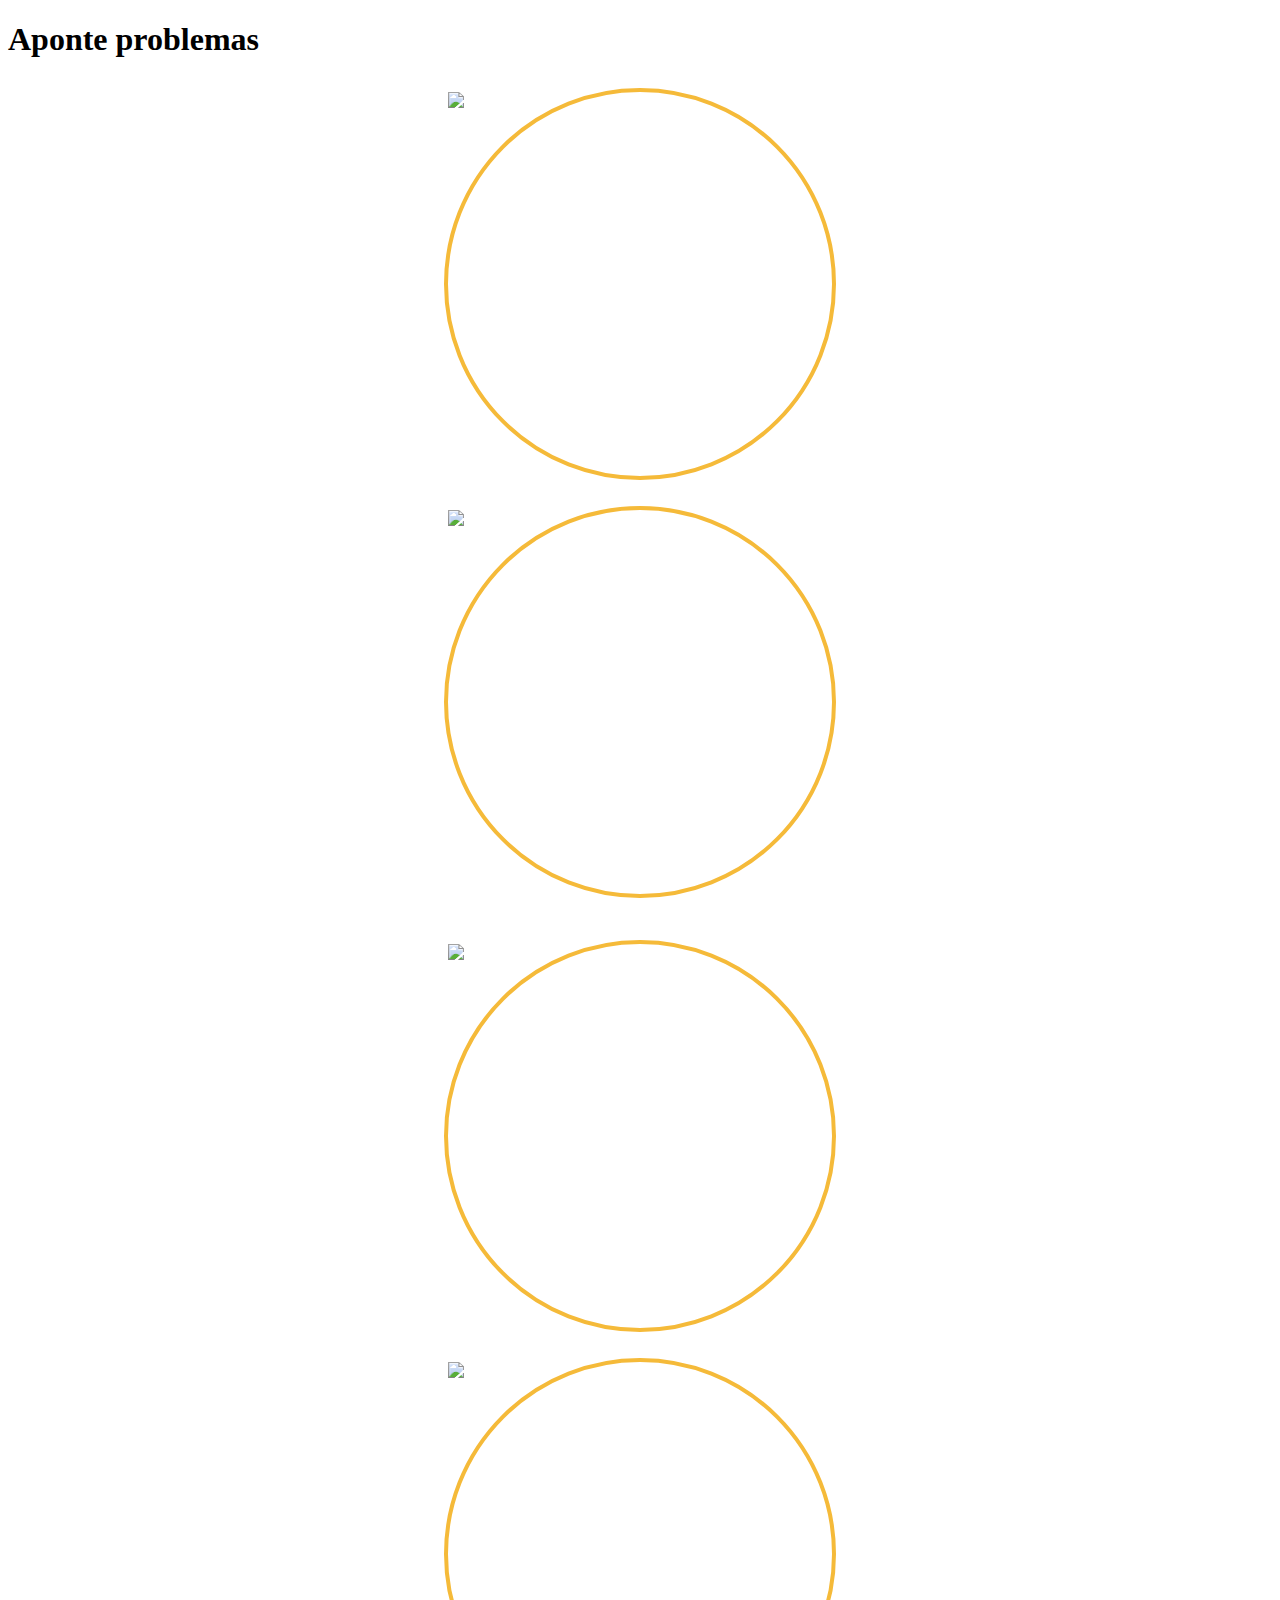
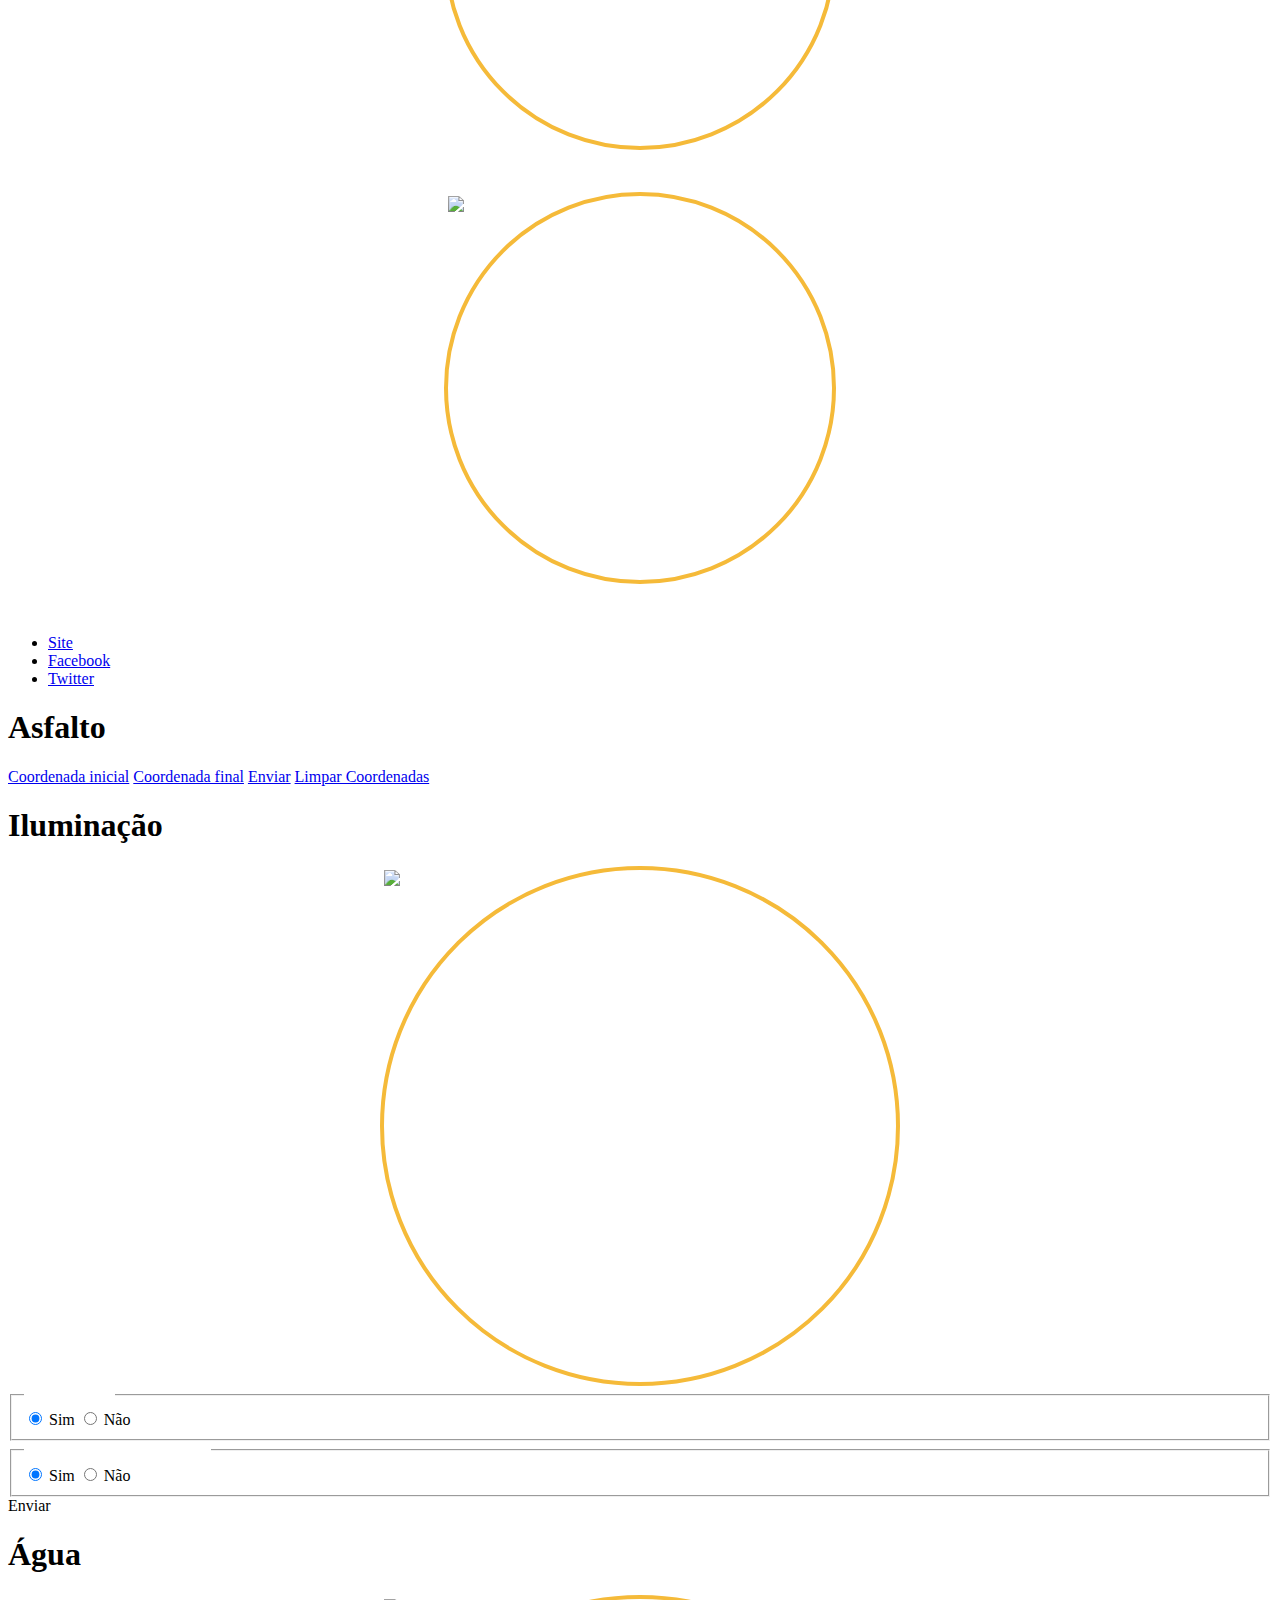
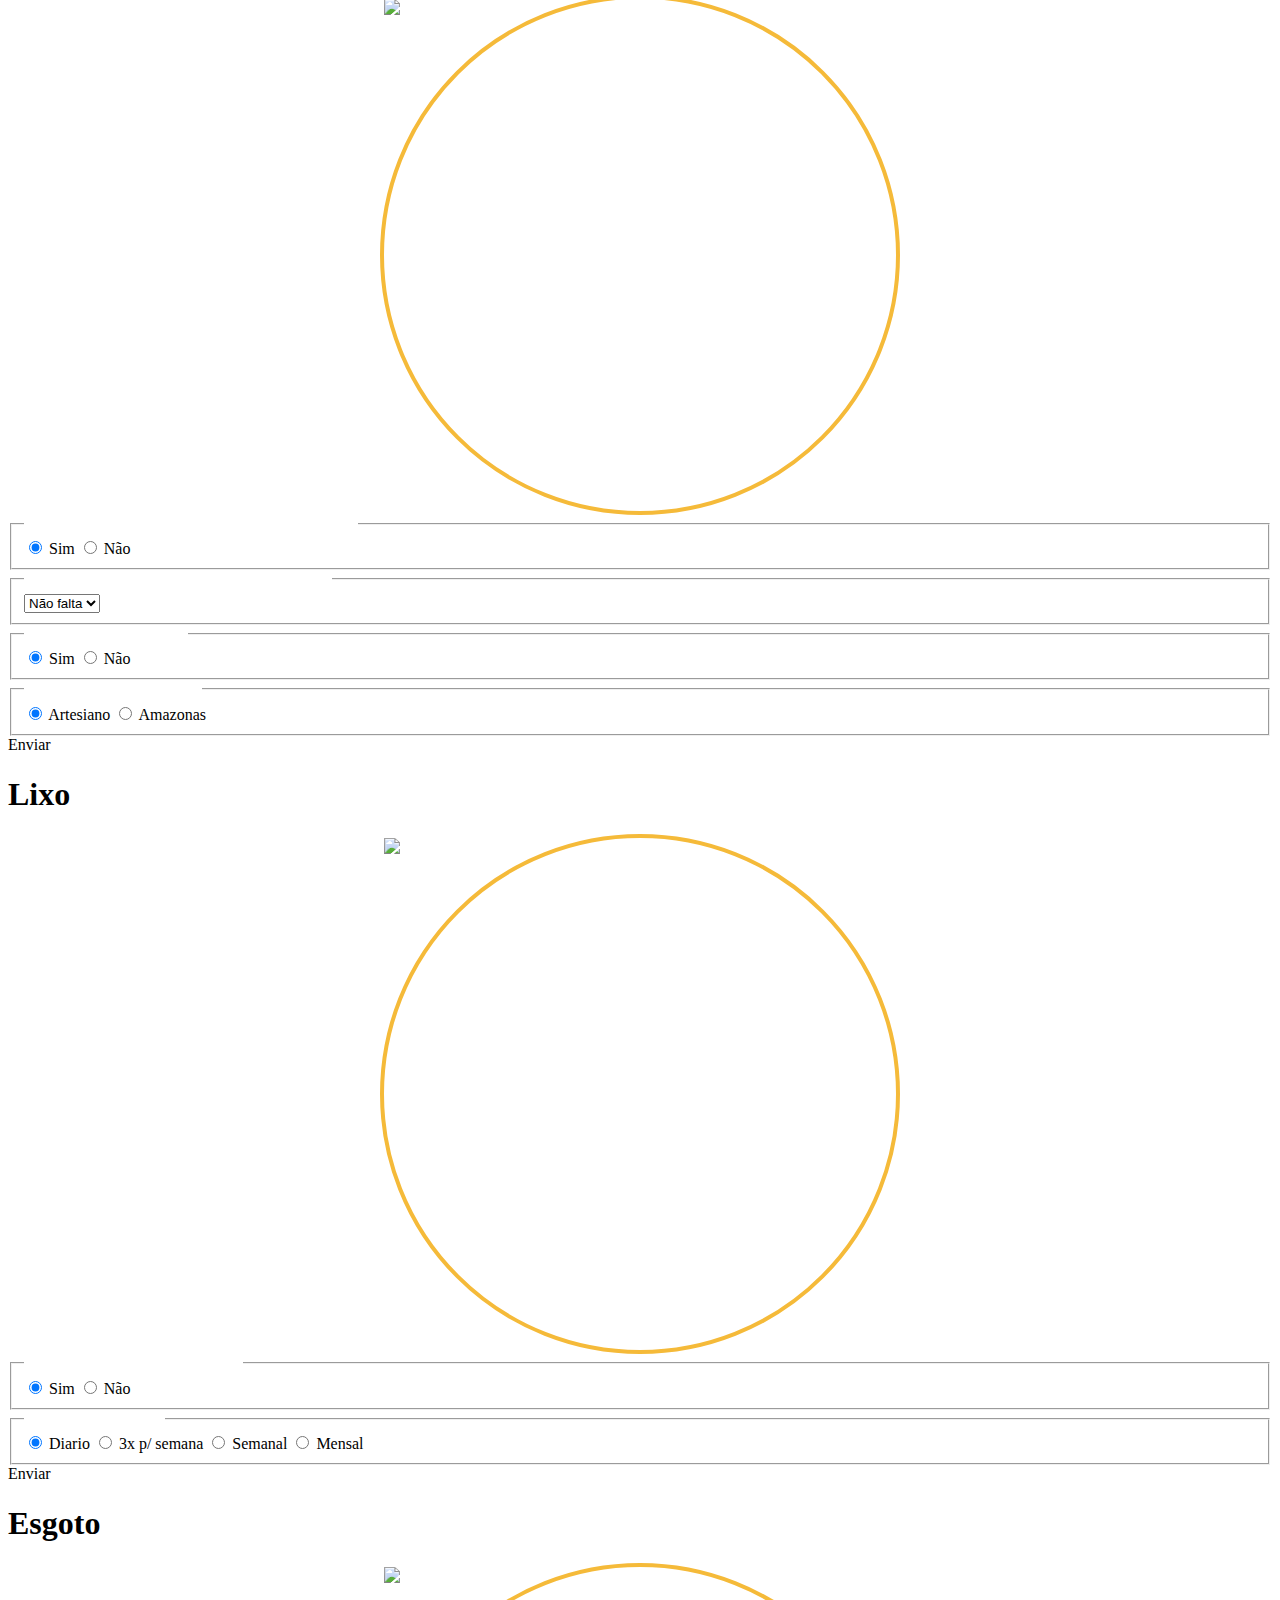
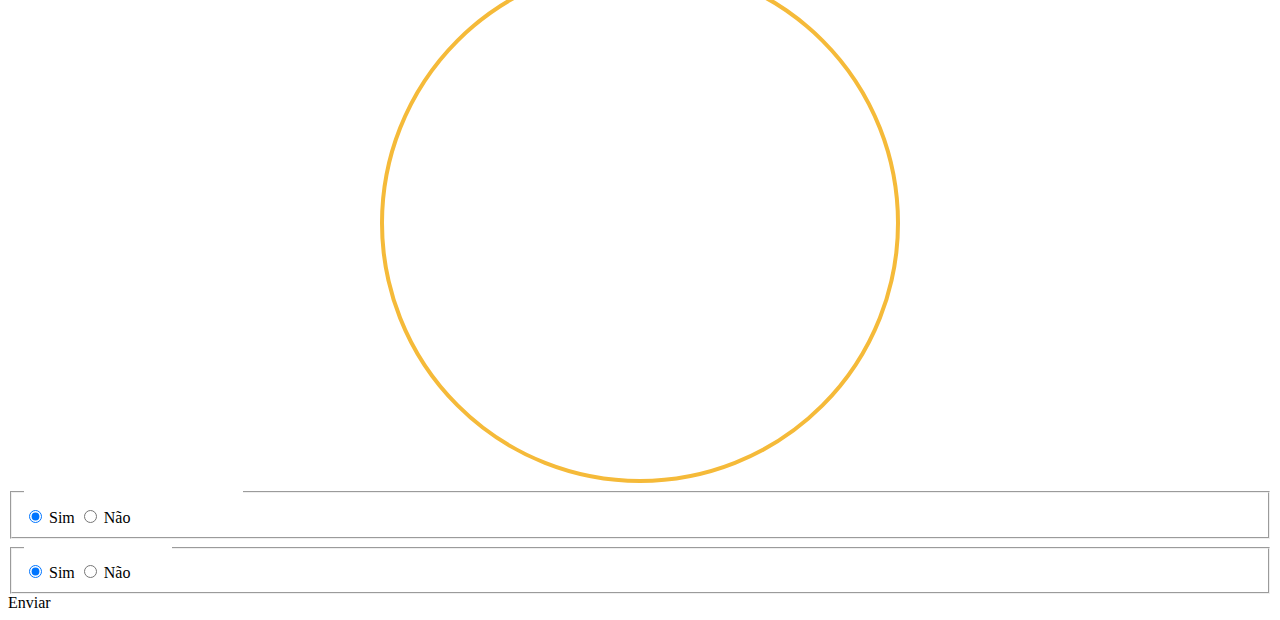
==== commit f989c9e6: "incluindo logo unifap e sweet alert" ====
--- a/app/index.html
+++ b/app/index.html
@@ -16,7 +16,7 @@
   <script type="text/javascript" src="js/fastClick.js"></script>
   <script type="text/javascript" src="js/jquery.mobile.js"></script>
   <script type="text/javascript" src="js/function.js"></script>
-
+  <script type="text/javascript" src="js/sweetalert2.all.js"></script>
   <script src="js/app.js"></script>
 
 </head>
@@ -27,6 +27,9 @@
 
   <div data-role="page" id="home" data-theme="a">
     <div data-role="header" data-position="fixed">
+        <a href="#services" class="ui-btn ui-shadow ui-corner-all ui-icon-info ui-btn-icon-notext ui-btn-right" onclick="swal({
+          imageUrl: 'css/images/unifap.png',
+        })"></a>
       <h1>Aponte problemas</h1>
     </div>
     <div data-role="content">
@@ -93,11 +96,11 @@
           </li>
 
           <li>
-            <a href="#" data-icon="star" class="ui-icon-myicon-fb" onclick="alert('Facebook')">Facebook</a>
+            <a href="#" data-icon="star" class="ui-icon-myicon-fb" onclick="swal('Facebook')">Facebook</a>
           </li>
 
           <li>
-            <a href="#" data-icon="gear" class="ui-icon-myicon-tw" onclick="alert('Twitter')">Twitter</a>
+            <a href="#" data-icon="gear" class="ui-icon-myicon-tw" onclick="swal('Twitter')">Twitter</a>
           </li>
         </ul>
       </div>
--- a/app/css/estilo.css
+++ b/app/css/estilo.css
@@ -24,4 +24,57 @@
 .ui-icon-car:after {
     background-image: url("images/icons-png/car-white.png") !important;
     background-size: 18px 18px;
-}*/+}*/
+
+legend {
+  color: #fff;
+}
+
+/* configura estilo dos botões círculo e texto abaixo deles */
+.bubble-button > div {
+  width: 30vw;
+  height: 30vw;
+  margin: auto;
+  border-radius: 50% !important;
+  border: 0.3em solid #F5BA39 !important;
+  background-color: #fff !important;
+}
+.bubble-button + span {
+  color: #fff;
+  text-align: center;
+  display: inline-block;
+  width: 100%;
+  padding-top: 0.5em;
+}
+
+/* mesmo estilo de botão mas estático */
+.bubble-icon {
+  width: 40vw;
+  height: 40vw;
+  margin: auto;
+  border-radius: 50% !important;
+  border: 0.3em solid #F5BA39 !important;
+  background-color: #fff !important;
+}
+.bubble-icon + span {
+  color: #fff;
+  text-align: center;
+  display: inline-block;
+  width: 100%;
+  padding-top: 0.5em;
+}
+/* 
+.bubble-icon > img {
+  padding: 5vw;
+}
+*/
+
+/* encolhe linha de botões e arruma espaço vertical entre linhas */
+.button-row {
+  width: 85vw;
+  padding: 0.5em 0 0.5em 0;
+  margin: auto;
+}
+
+/* maior espaço pra título */
+.ui-header .ui-title { margin-left: 1em; margin-right: 1em; }
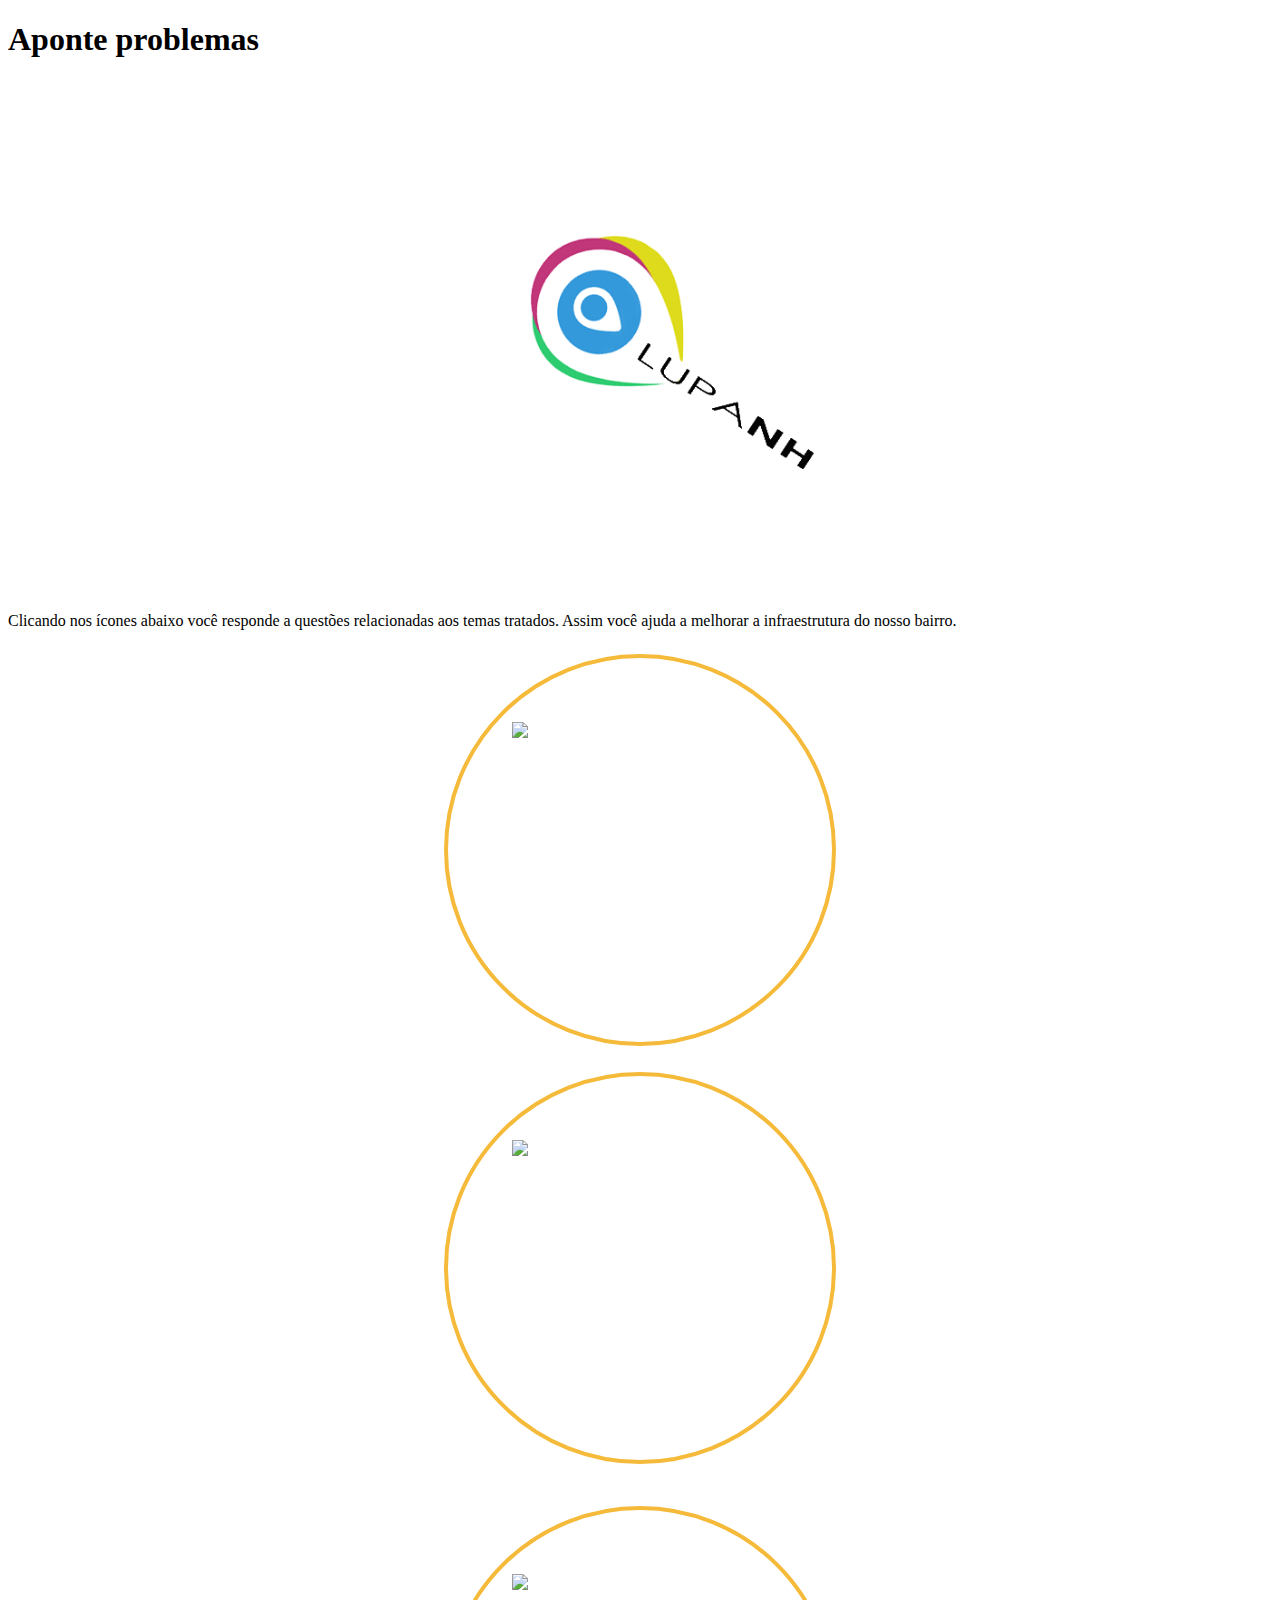
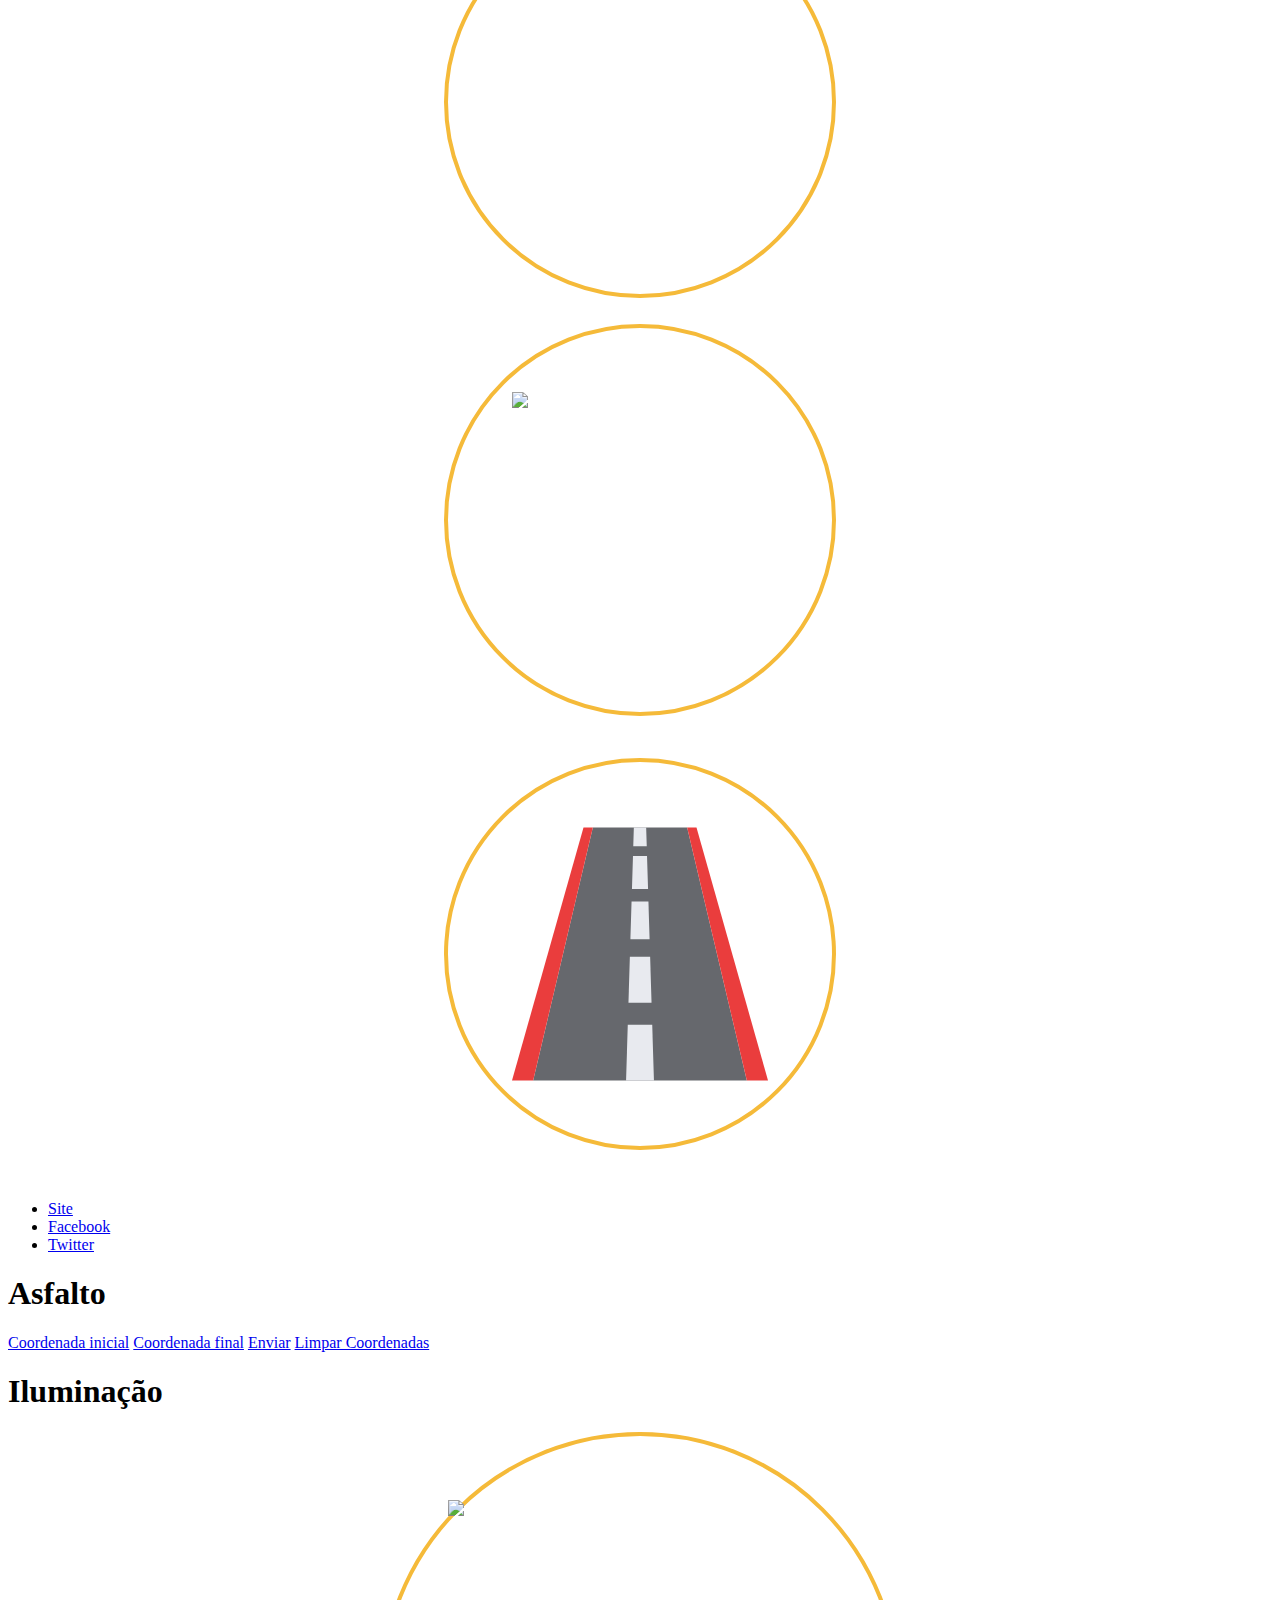
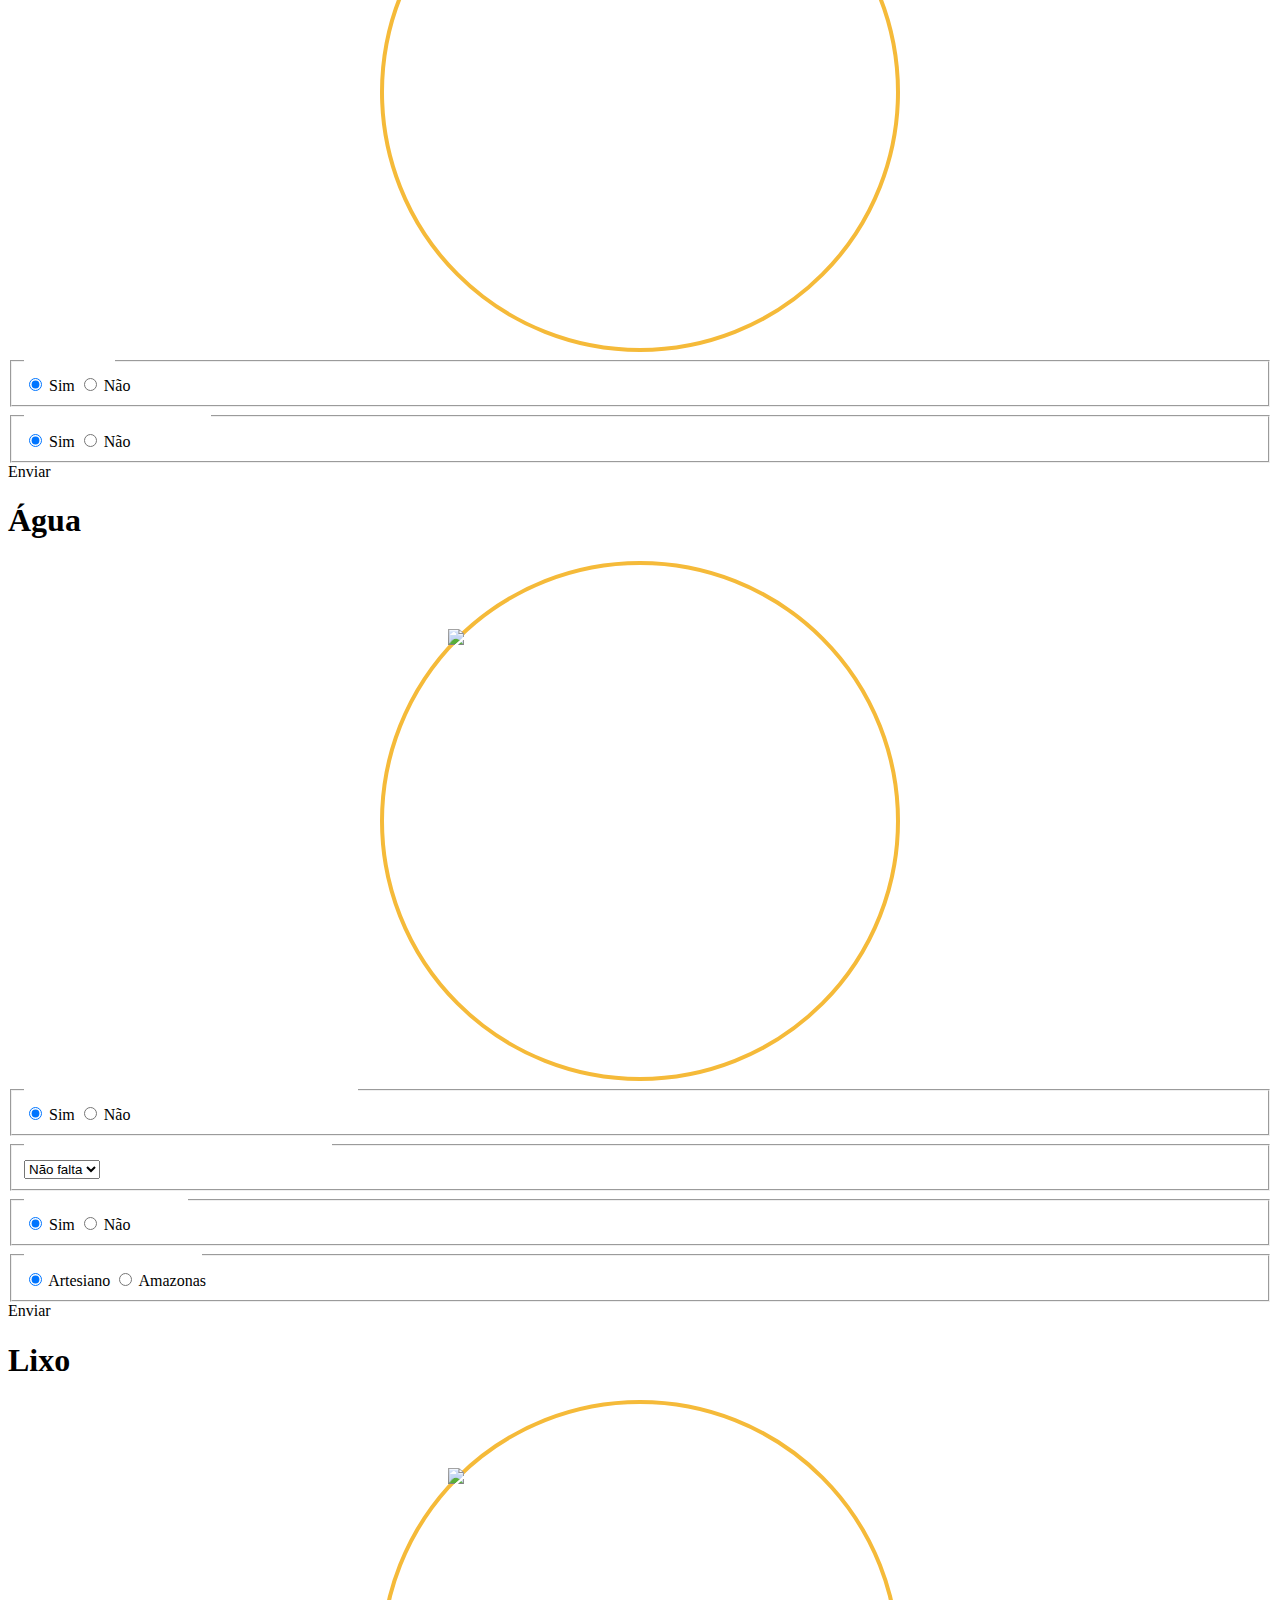
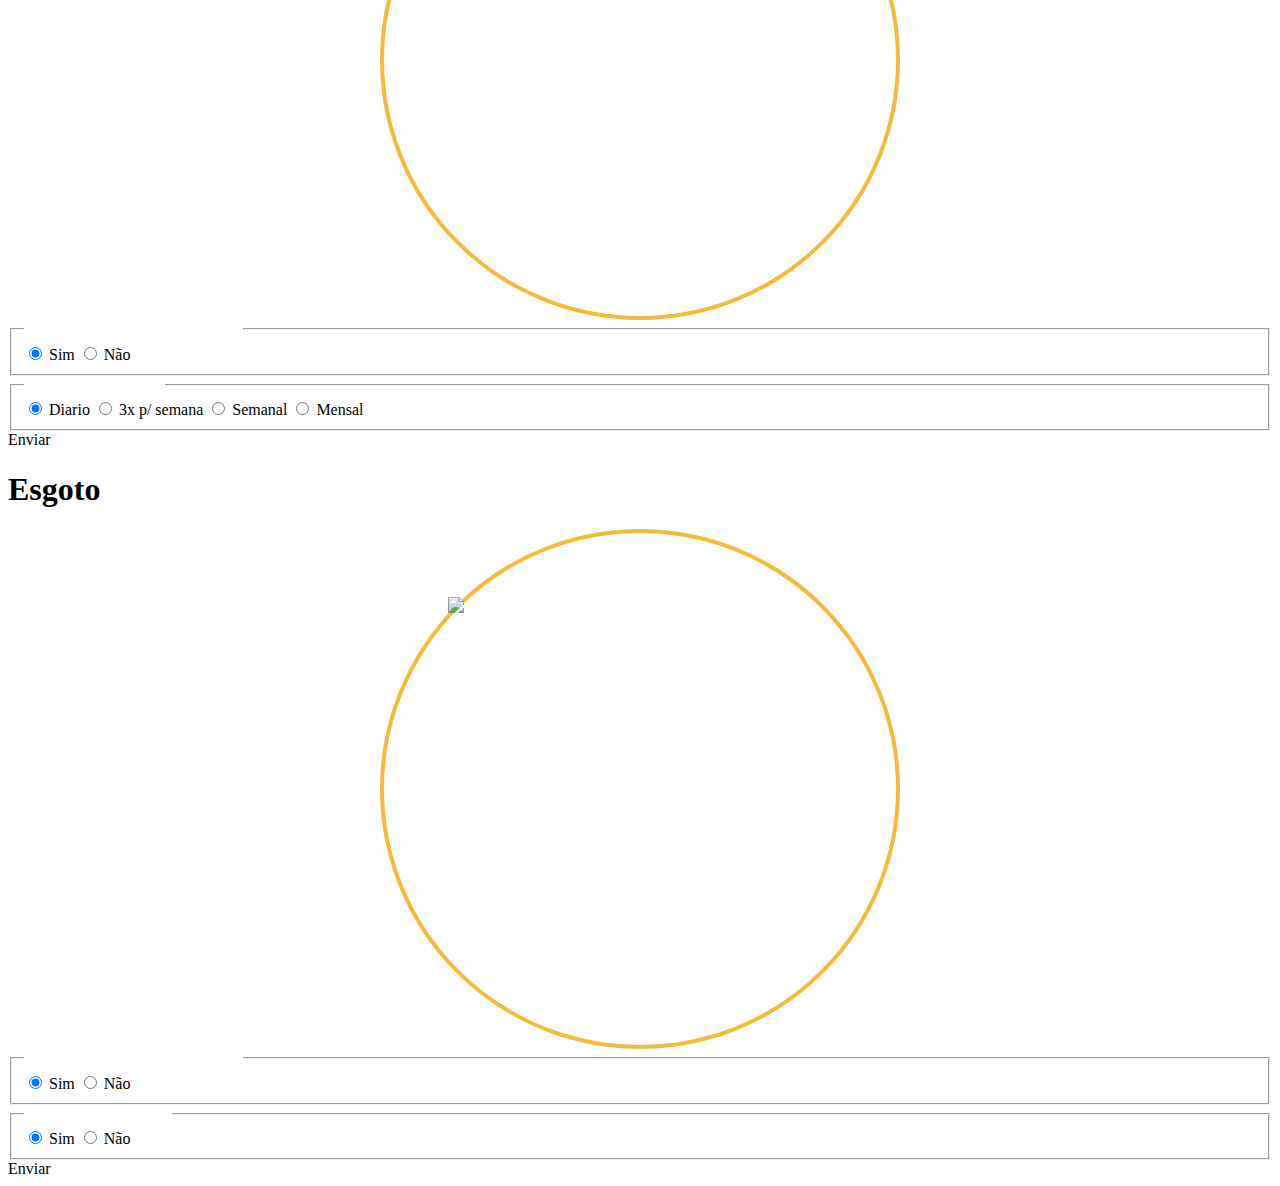
==== commit 37b5a6c7: "Merge pull request #4 from LabHackerSP/master" ====
--- a/app/index.html
+++ b/app/index.html
@@ -36,6 +36,13 @@
       <!-- <a href="#asphalt" data-transition="fade">
         <input type="button" data-icon="" data-iconpos="top" value="Asfalto">
       </a> -->
+
+      <div class="lupa-logo">
+        <img src="css/images/lupanh.png" />
+      </div>
+
+      <p>Clicando nos ícones abaixo você responde a questões relacionadas aos temas tratados. Assim você ajuda a melhorar a infraestrutura do nosso bairro.</p>
+
       <div class="ui-grid-a button-row">
         <div class="ui-block-a">
           <a class="bubble-button" href="#lighting" data-transition="fade" onclick="setCoordIluminacao()">
@@ -54,6 +61,7 @@
           <span>Água</span>
         </div>
       </div>
+
       <div class="ui-grid-a button-row">
         <div class="ui-block-a">
           <a class="bubble-button" href="#trash" data-transition="fade" onclick="setCoordLixo()">
@@ -72,7 +80,8 @@
           <span>Esgoto</span>
         </div>
       </div>
-      <div class="ui-grid-a button-row">
+
+      <div class="ui-grid-solo button-row">
         <div class="ui-block-a">
           <a class="bubble-button" href="#asphalt" data-transition="fade">
             <div>
@@ -340,4 +349,4 @@
   </div>
 </body>
 
-</html>+</html>
--- a/app/css/estilo.css
+++ b/app/css/estilo.css
@@ -26,8 +26,9 @@
     background-size: 18px 18px;
 }*/
 
-legend {
+.ui-page-theme-a, legend {
   color: #fff;
+  text-shadow: none;
 }
 
 /* configura estilo dos botões círculo e texto abaixo deles */
@@ -63,11 +64,9 @@
   width: 100%;
   padding-top: 0.5em;
 }
-/* 
-.bubble-icon > img {
-  padding: 5vw;
+.bubble-button img, .bubble-icon img {
+  margin: 5vw;
 }
-*/
 
 /* encolhe linha de botões e arruma espaço vertical entre linhas */
 .button-row {
@@ -78,3 +77,12 @@
 
 /* maior espaço pra título */
 .ui-header .ui-title { margin-left: 1em; margin-right: 1em; }
+
+/* logo do lupa */
+.lupa-logo {
+  text-align: center;
+}
+.lupa-logo img {
+  width: 40vw;
+  height: 40vw;
+}
